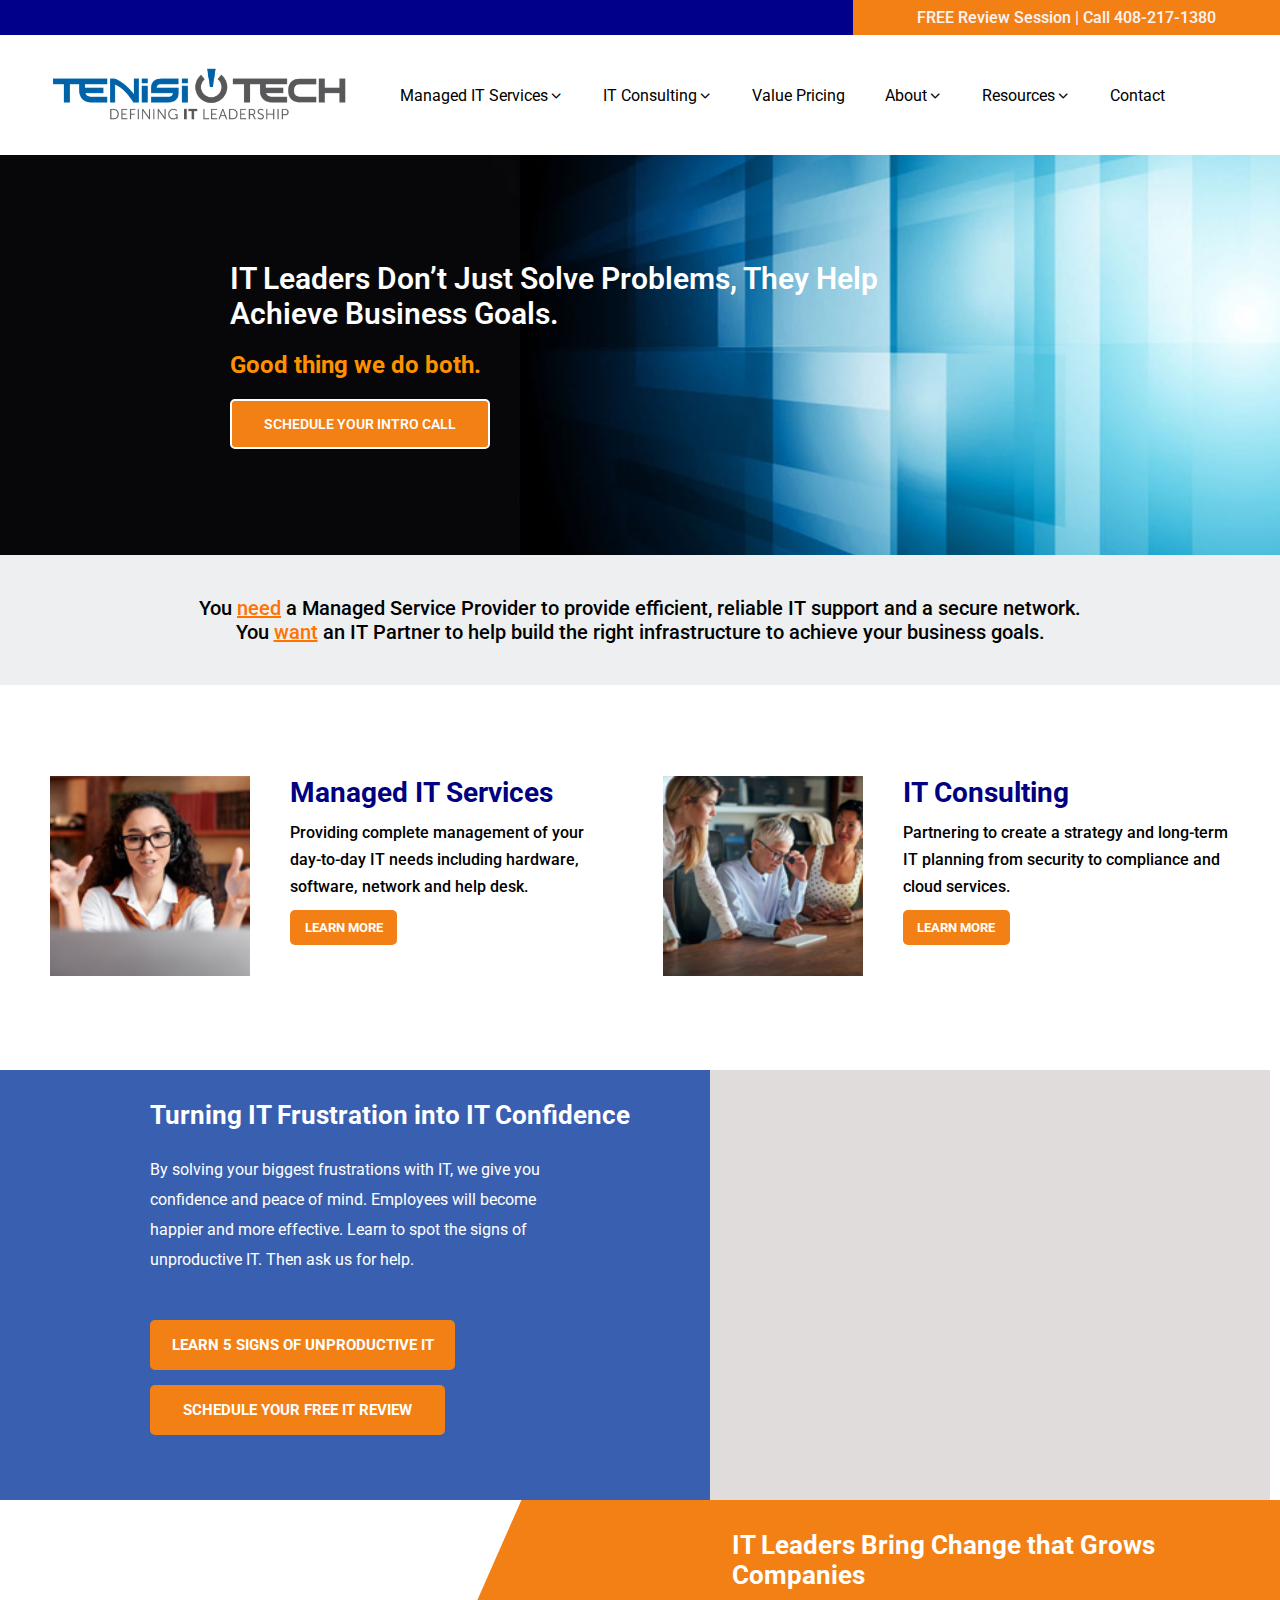
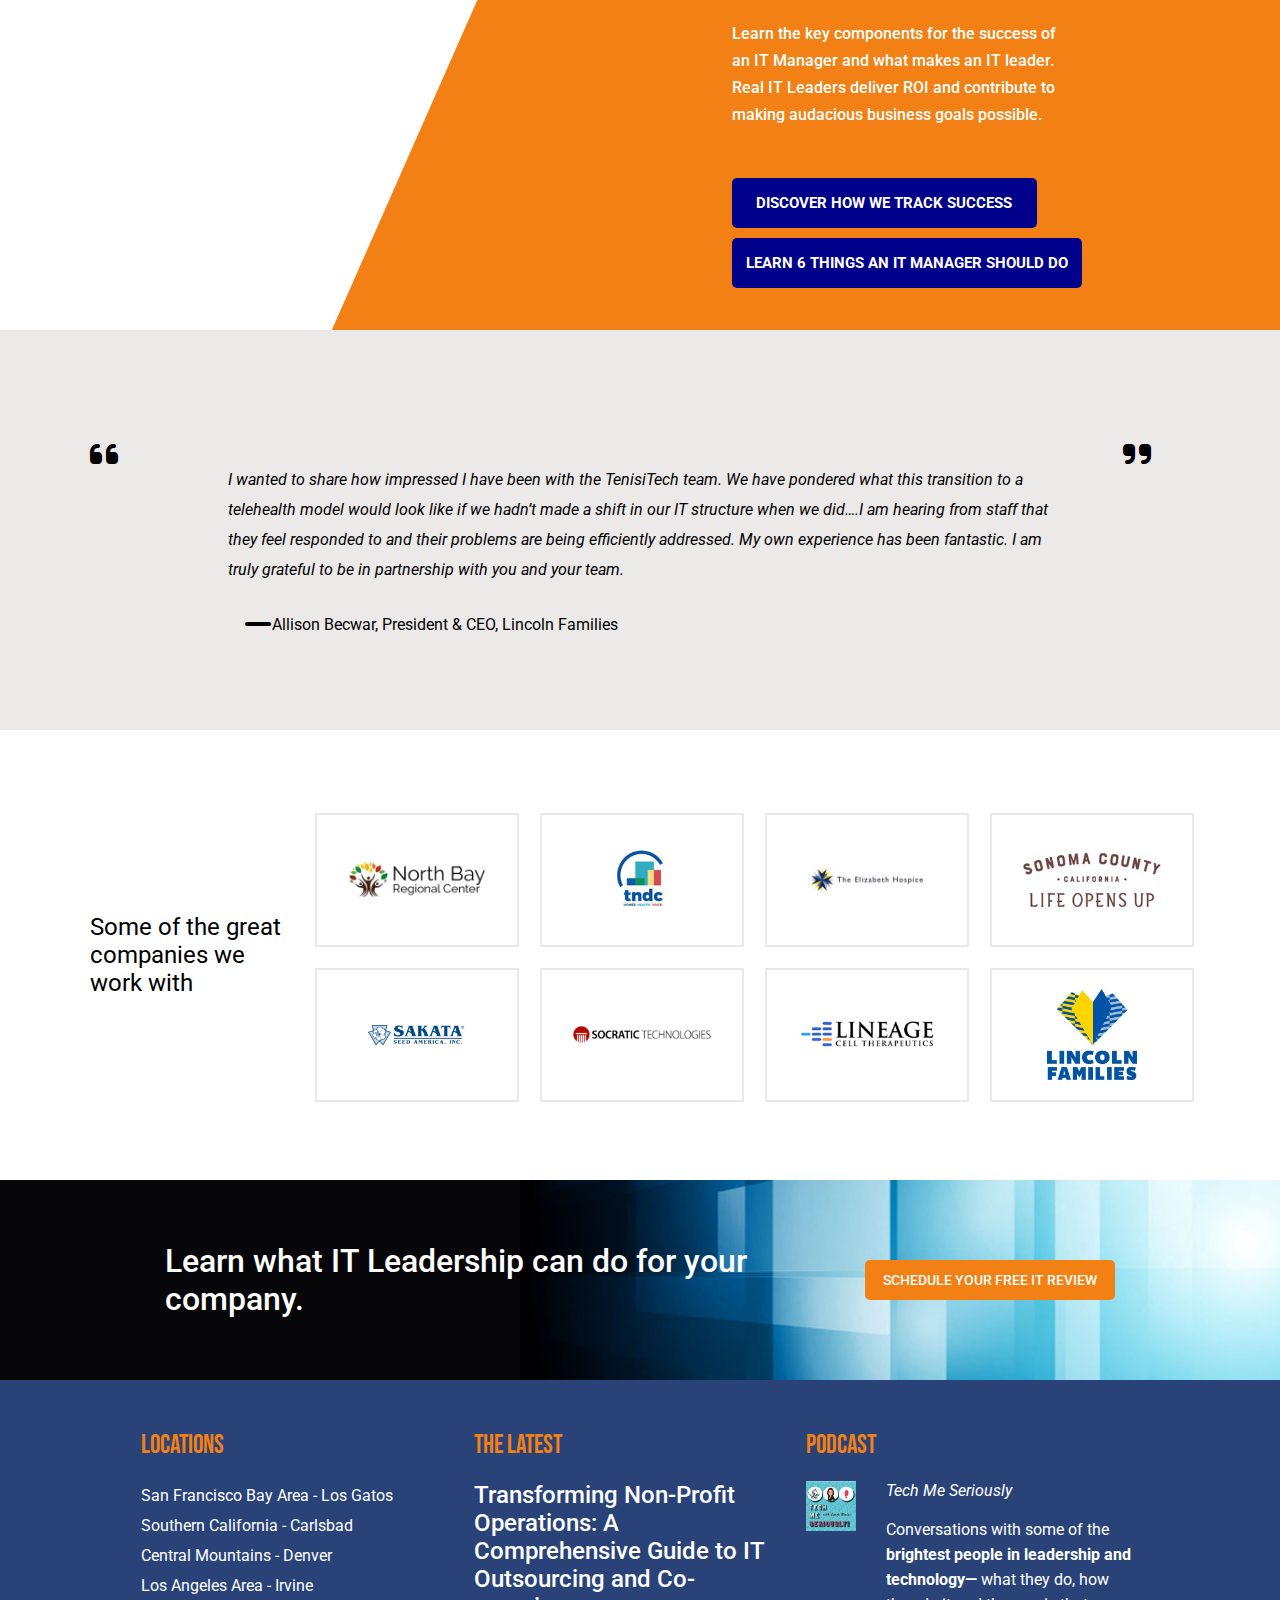
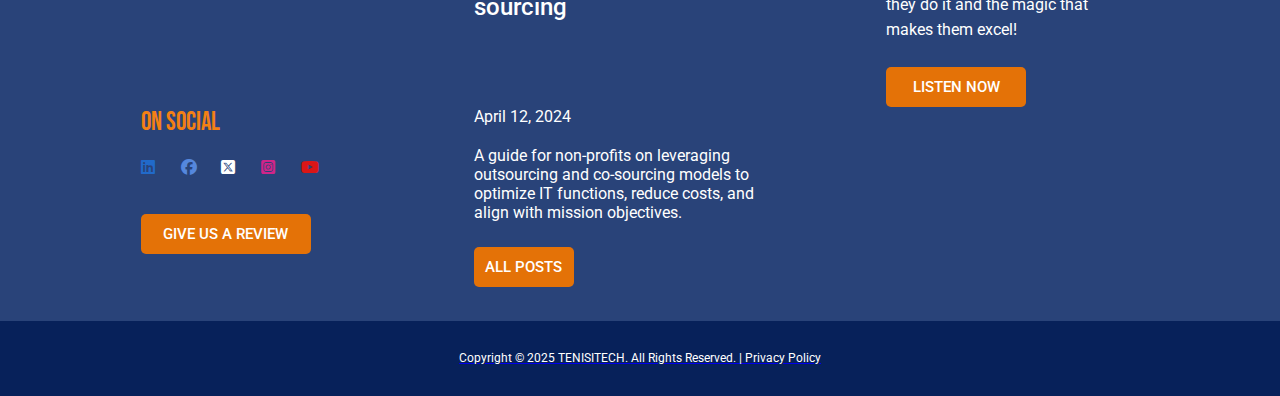
==== index.html @ efc1116e "Add files via upload" ====
<!DOCTYPE html>
<html lang="en" dir="ltr">
    <head>
        <meta charset="UTF-8">
        <meta name="viewport" content="width=device-width, initial-scale=1.0, minimum-scale=1.0, maximum-scale=1.0">
        <title>Trusted Managed Service Provider for Reliable IT Support | Tenisi Tech</title>
        <link rel="icon" type="image/x-icon" href="./Image/Logo/cropped-icon-bullet-32x32.png" sizes="32x32" />
        <link rel="stylesheet" href="./styles.css" />
        <!-- Font Family: Roboto -->
        <link rel="preconnect" href="https://fonts.googleapis.com">
        <link rel="preconnect" href="https://fonts.gstatic.com" crossorigin>
        <link href="https://fonts.googleapis.com/css2?family=Roboto:ital,wght@0,100;0,300;0,400;0,500;0,700;0,900;1,100;1,300;1,400;1,500;1,700;1,900&display=swap" rel="stylesheet">
        <!-- Font Family: Bebas Neue-->
        <link rel="preconnect" href="https://fonts.googleapis.com">
        <link rel="preconnect" href="https://fonts.gstatic.com" crossorigin>
        <link href="https://fonts.googleapis.com/css2?family=Bebas+Neue&family=Roboto:ital,wght@0,100;0,300;0,400;0,500;0,700;0,900;1,100;1,300;1,400;1,500;1,700;1,900&display=swap" rel="stylesheet">
        <!-- Dropdown icon in the Menu Bar using Google Icons-->
        <link rel="stylesheet" href="https://fonts.googleapis.com/css2?family=Material+Symbols+Outlined:opsz,wght,FILL,GRAD@24,400,0,0&icon_names=keyboard_arrow_down" /> 
        <!-- Font Awesome CDN-->
        <link rel="stylesheet" href="https://cdnjs.cloudflare.com/ajax/libs/font-awesome/6.7.2/css/all.min.css" />
    </head>
    <body>
        <!-- Section: Top Header -->
        <section id="top-header">
            <div class="grid-top-header">
                <div class="top-header-grid-1"></div>
                <div class="top-header-grid-2"><p><span class="turns-black top-header-part-1">FREE Review Session</span> <!-- Turns invisible for screen size between 599px and 300px--> <span class="turns-invisible">|</span>   <span class="turns-black top-header-part-2">Call 408-217-1380</span></p></div>
            </div>
        </section>
        <!-- Section: Header -->
        <section id="header">
            <div class="navigation">
                <div class="logo"><a href="index.html"><img class="menubar-img" src="./Image/Logo/tenisi-tech-logo-1024x206.png" alt="Logo"></a> </div>
                <div class="menu-invisible-logo-mbl">
                    <div class="menu-icon-placement">
                        <div><a href="./menubar(mobile).html"><i class="fa-solid fa-bars menu-icon"></i></a></div> 
                    </div>
                </div>
                <nav>
                    <ul class="menu-tab">
                        <li class="item-1 items"><a href="#">Managed IT Services <div class="chevron-down-icon"><i class="fa-solid fa-chevron-down fa-2xs"></i></div> </a>
                            <ul class="dropdown-1">
                                <li class="DropDown-1-SubMenu-1" id="submenu-I"><a href="#">Services South Bay</a></li>
                                <li class="DropDown-1-SubMenu-2" id="submenu-I"><a href="#">IT For Non- Profits</a></li>
                            </ul>
                        </li>
                        <li class="item-2 items"><a href="#">IT Consulting <div class="chevron-down-icon"><i class="fa-solid fa-chevron-down fa-2xs"></i></div></a>
                            <ul class="dropdown-2">
                                <li class="DropDown-2-SubMenu-1" id="submenu-II"><a href="#">CIO Advisory Services</a></li>
                                <li class="DropDown-2-SubMenu-2" id="submenu-II"><a href="#">Cloud Services</a></li>
                                <li class="DropDown-2-SubMenu-3" id="submenu-II"><a href="#">IT Compliance</a></li>
                                <li class="DropDown-2-SubMenu-4" id="submenu-II"><a href="#">Information Security</a></li>
                                <li class="DropDown-2-SubMenu-5" id="submenu-II"><a href="#">IT Disaster Recovery</a></li>
                            </ul>                            
                        </li>
                        <li class="item-3 items"><a href="#">Value Pricing</a></li>
                        <li class="item-4 items"><a href="#">About <div class="chevron-down-icon"><i class="fa-solid fa-chevron-down fa-2xs"></i></div></a>
                            <ul class="dropdown-3">
                                <li class="DropDown-3-SubMenu-1" id="submenu-III"><a href="#">Meet The Team</a></li>
                                <li class="DropDown-3-SubMenu-2" id="submenu-III"><a href="#">Careers</a></li>
                                <li class="DropDown-3-SubMenu-3" id="submenu-III"><a href="#">Awards</a></li>
                                <li class="DropDown-3-SubMenu-4" id="submenu-III"><a href="#">Reviews</a></li>
                                <li class="DropDown-3-SubMenu-5" id="submenu-III"><a href="#">Testimonials</a></li>
                                <li class="DropDown-3-SubMenu-6" id="submenu-III"><a href="#">Client Comments</a></li>
                            </ul>                        
                        </li>
                        <li class="item-5 items"><a href="#">Resources <div class="chevron-down-icon"><i class="fa-solid fa-chevron-down fa-2xs"></i></div></a>
                            <ul class="dropdown-4">
                                <li class="DropDown-4-SubMenu-1" id="submenu-IV"><a href="#">Blog</a></li>
                                <li class="DropDown-4-SubMenu-2" id="submenu-IV"><a href="#">Newsletter</a></li>
                                <li class="DropDown-4-SubMenu-3" id="submenu-IV"><a href="#">Podcast</a></li>
                                <li class="DropDown-4-SubMenu-4" id="submenu-IV"><a href="#">Podcasts Transcripts</a></li>
                                <li class="DropDown-4-SubMenu-5" id="submenu-IV"><a href="#">Downloads</a></li>
                                <li class="DropDown-4-SubMenu-6" id="submenu-IV"><a href="#">Case Study</a></li>
                                <li class="DropDown-4-SubMenu-7" id="submenu-IV"><a href="#">Secure IT Services</a></li>
                                <li class="DropDown-4-SubMenu-8" id="submenu-IV"><a href="#">Outsourced IT</a></li>
                                <li class="DropDown-4-SubMenu-9" id="submenu-IV"><a href="#">CIO Advisory Unveiled</a></li>
                            </ul>                        
                        </li>
                        <li class="item-6 items"><a href="#">Contact</a></li>
                    </ul>
                </nav>
            </div>
        </section>
        <!-- Section: Hero -->    
        <section id="hero">
            <div class="hero-img">
                <div class="hero-content">
                    <div class="hero-heading">
                        <h1>
                            IT Leaders don’t just solve problems, they help<br class="invisible-break-for-mbl"> 
                            achieve business goals.
                        </h1>
                    </div>
                    <div><h2 class="hero-sub-heading">Good thing we do both.</h2></div>
                    <div><button class="hero-btn">schedule your intro call</button></div>
                </div>
            </div>
        </section>
        <!-- Section: Value Proposition Section -->
        <section id="value-proposition-section">
            <div class="value-proposition-box">
                <div class="value-proposition-box-1">You <a href="#">need</a> a Managed Service Provider to provide efficient, reliable IT support and a secure network.</div>
                <div class="value-proposition-box-2">You <a href="#">want</a> an IT Partner to help build the right infrastructure to achieve your business goals.</div>
            </div>
        </section>
        <!-- Section: Service Overview Section -->
        <section id="Service-Overview-Section">
        <div class="service-overview-container">
            <div class="first-card Service-Overview-Card">
                <div class="service-overview-img">
                    <img src="./Image/Service Overview Section/managed-it-thumb.jpg" alt="Managing IT services">
                </div>
                <div class="service-overview-text">
                    <h3 class="service-overview-header">Managed IT Services</h3>
                    <p class="service-overview-para">Providing complete management of your day-to-day IT needs including hardware, software, network and help desk.</p>
                    <button class="service-overview-btn">Learn More</button>
                </div>
                
            </div>
            <div class="second-card Service-Overview-Card">
                <div class="service-overview-img">
                    <img src="./Image/Service Overview Section/it-consulting-thumb.jpg" alt="IT Consulting">
                </div>
                <div class="service-overview-text">
                    <h3 class="service-overview-header">IT Consulting</h3>
                    <p class="service-overview-para">Partnering to create a strategy and long-term IT planning from security to compliance and cloud services.</p>
                    <button class="service-overview-btn">Learn More</button>
                </div>
            </div>
        </div>
        </section>
        <!-- Section: Value Driven Message Section -->
        <section id="Value-Driven-Message-Section">
        <div class="value-driven-msg-container">
            <div class="blue">
                <div class="blue-box-content">                    
                    <h2 class="value-message-header">Turning IT Frustration into IT Confidence</h2>
                </div>
                <div class="blue-box-content">
                    <p class="value-message-para">
                        By solving your biggest frustrations with IT, we give you confidence and peace of mind. Employees will become happier and more effective. Learn to spot the signs of unproductive IT. Then ask us for help.
                    </p>
                </div>
                <div class="blue-box-content">
                    <button class="value-msg-btn msg-btn-1">LEARN 5 SIGNS OF UNPRODUCTIVE IT</button>
                </div>
                <div class="blue-box-content">
                    <button class="value-msg-btn msg-btn-2">SCHEDULE YOUR FREE IT REVIEW</button>
                </div>
            </div>
            <div class="grey">
                <div class="youtube-vdo-container"><iframe class="youtube-video-1" width="560" height="315" src="https://www.youtube.com/embed/XCgOewuZV1M?si=5WgxoSvfD-EUW6MW" title="YouTube video player" frameborder="0" allow="accelerometer; autoplay; clipboard-write; encrypted-media; gyroscope; picture-in-picture; web-share" referrerpolicy="strict-origin-when-cross-origin" allowfullscreen></iframe></div>
            </div>
            <div class="white"></div>
        </div>
        </section>
        <!-- Section: Media & Text Section -->
        <section id="media-and-text-section">
        <div class="vimeo-video">
            <iframe class="vimeo" src="https://player.vimeo.com/video/542345872?badge=0&amp;autopause=0&amp;player_id=0&amp;app_id=58479" frameborder="0" 
                allow="autoplay; fullscreen; picture-in-picture; clipboard-write" title="What to Expect from an IT Director">
            </iframe>
        </div>
        <div class="media-text-container">
            <div class="media-text-white-box"></div>
            <div class="media-text-orange-box">
                <div class="text-box-container">
                    <div>
                        <h2 class="text-box-header">IT Leaders Bring Change that Grows Companies</h2>
                    </div>
                    <div>
                        <p class="text-box-para">
                            Learn the key components for the success of an IT Manager and what makes an IT leader. Real IT Leaders deliver ROI and contribute to making audacious business goals possible.
                        </p>
                    </div>
                    <div>
                        <button class="text-box-btn-1">DISCOVER HOW WE TRACK SUCCESS</button>
                    </div>
                    <div>
                        <button class="text-box-btn-2">LEARN 6 THINGS AN IT MANAGER SHOULD DO</button>
                    </div>
                </div>
            </div>
        </div>
        </section>
        <!-- Section: Testimonial Section -->
        <section id="testimonial">
        <div class="testimonial-container">
            <div class="quote-sign-1"><i class="fa-sharp fa-solid fa-quote-left fa-2xl"></i></div>
            <div class="mid-part">
                <div class="quote">
                    <i>I wanted to share how impressed I have been with the TenisiTech team. We have pondered what this transition to a telehealth model would look like if we hadn’t made a shift in our IT structure when we did….I am hearing from staff that they feel responded to and their problems are being efficiently addressed. My own experience has been fantastic. I am truly grateful to be in partnership with you and your team.</i>
                </div>
                <div class="said-by"> 
                    <i class="fas fa-minus fa-2xl"></i>Allison Becwar, President & CEO, Lincoln Families
                </div>
            </div>
            <div class="quote-sign-2"><i class="fa-sharp fa-solid fa-quote-right fa-2xl"></i></div>
        </div>
        </section>
        <!-- Section: Client Logo's Section-->
        <section id="client-logo-section">
            <div class="client-logo-grid">
                <div class="client-logo-txt">Some of the great companies we work with</div>
                <div class="client-logo-1 client-logo-img"><img src="./Image/client logo images/1.png" alt="North Bay Regional Center"></div>
                <div class="client-logo-2 client-logo-img"><img src="./Image/client logo images/2.jpg" alt="TNDC"></div>
                <div class="client-logo-3 client-logo-img"><img src="./Image/client logo images/3.jpg" alt="The Elizabeth Hospice"></div>
                <div class="client-logo-4 client-logo-img"><img src="./Image/client logo images/4.jpg" alt="Sonoma County"></div>
                <div class="client-logo-5 client-logo-img"><img src="./Image/client logo images/5.png" alt="Sakata"></div>
                <div class="client-logo-6 client-logo-img"><img src="./Image/client logo images/6.jpg" alt="Socratic Technologies"></div>
                <div class="client-logo-7 client-logo-img"><img src="./Image/client logo images/7.jpg" alt="Lineage Cell Therepautics"></div>
                <div class="client-logo-8 client-logo-img"><img src="./Image/client logo images/8.jpg" alt="Lincoln Families"></div>
            </div>
        </section>
        <!-- Section: Call To Action Section -->
        <section class="cta-section">
            <div class="cta-box">
                <div class="cta-text">Learn what IT Leadership can do for your company.</div>
                <div class="cta-btn"><button>SCHEDULE YOUR FREE IT REVIEW</button></div>
            </div>
        </section>
        <!-- Section: Footer Widget Section-->
        <section id="footer-widget-section">
            <div class="footer-widget-section">
                <div class="card-1">
                    <h4 class="footer-widget-heading-1">Locations</h4>
                    <div class="text-hyperlink">
                        <a href="#" class="hyperlink-1">San Francisco Bay Area - Los Gatos</a>
                        <a href="#" class="hyperlink-2">Southern California - Carlsbad</a>
                        <a href="#" class="hyperlink-3">Central Mountains - Denver</a>
                        <a href="#" class="hyperlink-4">Los Angeles Area - Irvine</a>
                    </div>
                </div>
                <div class="card-2">
                    <h4 class="footer-widget-heading-2">The Latest</h4>
                    <a href="#" class="card-2-text">Transforming Non-Profit Operations: A Comprehensive Guide to IT Outsourcing and Co-sourcing</a>
                </div>
                <div class="card-3">
                    <h4 class="footer-widget-heading-3">Podcast</h4>
                    <div class="img-text-btn">
                        <div class="insider-img"><img src="./Image/Footer/podcast footer image.jpg" alt="" height="50px" width="50px"></div>
                        <div class="insider-txt-btn">
                            <div class="card-3-italic"><i>Tech Me Seriously</i></div>
                            <p class="card-3-para">Conversations with some of the <b>brightest people in leadership and technology—</b> what they do, how they do it and the magic that makes them excel!</p>
                            <button class="card-btn-3" style="width: 140px">LISTEN NOW</button>
                        </div>
                    </div>
                </div>
                <div class="card-4">
                    <h4 class="footer-widget-heading-4">ON SOCIAL</h4>
                    <div class="sm-icon">
                        <div class="linkedin"><a href="#"><i class="fa-brands fa-linkedin icon" style="color: #216aca;"></i></a></div>
                        <div class="fb"><a href="#"><i class="fa-brands fa-facebook icon" style="color: #5587dd;"></i></a></div>
                        <div class="twitter"><a href="#"><i class="fa-brands fa-square-x-twitter icon"></i></a></div>
                        <div class="insta"><a href="#"><i class="fa-brands fa-square-instagram icon" style="color: #d02589;"></i></a></div>
                        <div class="youtube"><a href="#"><i class="fa-brands fa-youtube icon" style="color: #da1616;"></i></div>
                    </div>
                    <button class="card-btn-4" style="width:170px">GIVE US A REVIEW</button>
                </div>
                <div class="card-5">
                    <p class="date">April 12, 2024</p>
                    <p>A guide for non-profits on leveraging outsourcing and co-sourcing models to optimize IT functions, reduce costs, and align with mission objectives.</p>
                    <button class="card-btn-5" style="width:100px">ALL POSTS</button>
                </div>
            </div>
        </section>
        <!-- Section: Footer -->
        <section id="footer">
            <div class="footer">
                <div class="footer-text">Copyright © 2025 TENISITECH. All Rights Reserved. | Privacy Policy</div>
            </div>
        </section>
    </body>
</html>
---- styles.css ----
/* Applied on Whole Web Page */

* {
    margin:0px;
    padding:0px;
    font-family: "Roboto", sans-serif;
}

.chevron-down-icon{
    display: flex;
    justify-content: center;
    align-items: center;
    width: 15px;
}

i{
    font-style: italic;
}

/* section : Header-Banner */

.grid-top-header{
    display: grid;
    grid-template-columns: 3fr 1.5fr;
    grid-template-rows: 35px;
    font-weight: 550;
}

.top-header-grid-1{
    background-color: darkblue;
}

.top-header-grid-2{
    background-color: rgb(243, 128, 20);
    display: flex;
    align-items: center;
    justify-content: center;
}

.top-header-grid-2 > p{
    color: rgb(250, 242, 242);
}

.turns-black:hover{
    color: black;
    cursor: pointer;
}

/* Section: Menu-bar */

#header{
    background-color: white;
}

.navigation{
    display: flex;
    height: 80px;
    gap: 50px;
    align-items: center;
    padding: 20px 0px;
    padding-right: 20px;
}

.logo{
    flex-basis: 640px;
}

.menubar-img{
    height: 70px;
    width: 400px;
    padding: 0px 90px;
    padding-left: 150px;
}

.nav{
    margin-left: 20px;
}

.menu-invisible-logo-mbl{
    display: none;
}

.menu-tab{
    display: flex;
    flex-basis: 1200px;
    gap: 40px;
}

.items{
    list-style: none;
    margin: 0;
    padding: 0;
    font-weight: 401;
    font-size: 16px;
}

.items > a{
    text-decoration: none;
    color: #000;
    font-family: "Roboto", sans-serif;
}

.dropdown-1{
    display: none;
    border: 2px;
    box-shadow: 0px 0px 4px 1px rgb(214, 210, 210);
    /* margin-top: 25px; */
    padding-bottom: 40px;
}

.DropDown-1-SubMenu-1{
    padding-top: 0px;
    padding-bottom: 20px;
    margin-top: 0px;
}

#submenu-I > a{
    list-style-type: none;
    text-decoration: none;
    color: black;
}

#submenu-I:hover > a{
    color: rgb(243, 128, 20);
}

.dropdown-1 > li{
    color: #000;
    font-weight: 500;
    font-size: 18px;
}

.item-1:hover .dropdown-1{
    display: block;
    list-style: none;
    padding-left: 20px;
    position: absolute;
    z-index: 1;
    padding: 20px;
    width: 220px;
    height: 50px;
    background-color: white;
}

.dropdown-1:hover{
    display: block;
}

.items a{
    display: flex;
}

.items a:hover{
    color: rgb(243, 128, 20);

}

.dropdown-2{
    display: none;
    border: 2px;
    box-shadow: 0px 0px 4px 1px rgb(214, 210, 210);
    padding-bottom: 40px;
}

#submenu-II{
    padding-top: 0px;
    padding-bottom: 20px;
    margin-top: 0px;
}

.item-2:hover .dropdown-2{
    display: block;
    list-style: none;
    padding-left: 20px;
    position: absolute;
    z-index: 1;
    padding: 20px;
    width: 220px;
    height: 180px;
    background-color: white;
    /* margin-top: 2px; */
}

#submenu-II > a{
    list-style-type: none;
    text-decoration: none;
    color: black;
}

.dropdown-2 > li{
    color: #000;
    font-weight: 500;
    font-size: 18px;
}

#header .items li > a:hover{
    color: rgb(243, 128, 20);
}

.dropdown-3{
    display: none;
    list-style-type: none;
    border: 2px;
    padding: 20px;
    /* margin-top: 2px; */
    box-shadow: 0px 0px 4px 1px rgb(207, 203, 203);
}

.dropdown-3 a{
    text-decoration: none;
    color: #000;
}

.item-4:hover .dropdown-3{
    display: block;
    background-color: white;
    height: 219px;
    width: 220px;
    font-size: 16px;
    position: absolute;
    z-index: 1;
}

#submenu-III{
    padding-top: 0px;
    padding-bottom: 20px;
    margin-top: 0px;
}

.dropdown-3 > li{
    color: #000;
    font-weight: 500;
    font-size: 18px;
}

.dropdown-4{
    display: none;
    list-style-type: none;
    padding: 20px;
    /* margin-top: 2px; */
    border: 2px;
    box-shadow: 0px 0px 4px 1px rgb(207, 203, 203);
}

.dropdown-4 a{
    color: #000;
    text-decoration: none;
}

.item-5:hover .dropdown-4{
    display: block;
    background-color: white;
    height: 340px;
    width: 220px;
    font-size: 16px;
    position: absolute;
    z-index: 1;
    color: #000;
}

#submenu-IV{
    padding-top: 0px;
    padding-bottom: 20px;
    margin-top: 0px;
}

.dropdown-4 > li{
    color: #000;
    font-weight: 500;
    font-size: 18px;
}

/* Section: Hero */

.hero-img{
    background-image: url(./Image/hero-img);
    background-size: cover;
    background-repeat: no-repeat;
    background-position: center;
    width: 100%;
    height: 400px;
}


.hero-content{
    color: white;
    font-family: "Roboto", sans-serif;
    display: flex;
    flex-direction: column;
    justify-content: center;
    gap: 20px;
    padding-left: 18%;
    height: 400px;
    min-height: min-content;
}

h1{
    font-size: 30px;
    font-weight: 600;
    text-transform: capitalize;
}

h2{
    color: rgb(255, 145, 0);
    font-size: 24px;
    font-weight: bold;
}

.hero-btn{
    border: 2px white solid;
    background-color: rgb(243, 128, 20);
    border-radius: 5px;
    height: 50px;
    width: 260px;
    color: white;
    text-transform: uppercase;
    font-size: 14px;
    font-weight: 600;
    cursor: pointer;
}

.hero-btn:hover{
    background-color: white;
    color: #000;
    cursor: pointer;
}

/* Section: Value Proposition Section  */

#value-proposition-section{
    background-color: rgb(237, 239, 241);
    width: 100%;
    color: #000;
    font-size: 20px;
    font-weight: 500;
    font-family: "Roboto", sans-serif;
}

.value-proposition-box{
    display: flex;
    flex-direction: column;
    align-items: center;
    justify-content: center;
    height: 130px;
}

#value-proposition-section  div > a{
    color: rgb(255, 115, 0);
}

/* Section: Service Overview Section */

#Service-Overview-Section{
    padding-left: 200px;
    padding-right: 200px;
}

.service-overview-container{
    display: flex;
    gap: 45px;
    height: 385px;
    width: 100%;
    justify-content: center;
    align-items: center;
}

.Service-Overview-Card{
    display: flex;
    gap: 40px;
}

.first-card, .second-card{
    width: 45%;
}

.service-overview-container img{
    height: 200px;
    width: 200px;
}

.service-overview-header{
    color: navy;
    font-size: 28px;
    padding-bottom: 10px;
}

.service-overview-para{
    color: #000;
    font-size: 16px;
    font-weight: 500;
    line-height: 27px;
}

.service-overview-btn{
    color: white;
    background-color: rgb(243, 128, 20);
    border-radius: 5px;
    border-style: none;
    height: 35px;
    width: 107px;
    font-size: 13px;
    text-transform: uppercase;
    font-weight: bolder;
    margin-top: 10px;
}

.service-overview-btn:hover{
    background-color: #000;
    cursor: pointer;
}

/* Section: Value Driven Message Section */

.value-driven-msg-container{
    display: grid;
    grid-template: 430px / minmax(400px, 800px) 4fr 1fr;
}

.blue{
    background-color: rgb(57, 95, 177);
    color: white;
    display: flex;
    flex-direction: column;
    gap: 15px;
    padding: 30px 40px 30px 280px;
}

.blue  h2{
    color: white!important;
    font-size: 26px;
    margin-bottom: 10px;
}

.value-msg-btn{
    width: 305px;
    height: 50px;
    border-radius: 5px;
    background-color: rgb(243, 128, 20);
    border-style: none;
    color: white;
    font-weight: bolder;
    font-size: 15px;
}

.msg-btn-2{
    width: 295px;
}

.value-msg-btn:hover{
    background-color: black !important;
    cursor: pointer;
}

.value-message-para{
    line-height: 30px;
    margin-bottom: 30px;
    margin-right: 100px;
}

.grey{
    display: flex;
    justify-content: center;
    align-items: center;
    background-color: rgb(224, 220, 220);
}

.white{
    background-color: white;
    min-width: 10px;
}

/* Section: Media & Text Section */

#media-and-text-section{
    margin-top: -504px;
    padding: 0;
    margin-bottom: 0px;
    padding-bottom: 0px;
}

.vimeo-video{
    display: inline-block;
    position: relative;
    top: 450px;
    left: 265px;
    z-index: 1;
}

.vimeo{
    height: 500px;
    width: 500px;
}

.media-text-container{
    display: grid;
    grid-template: 430px / 3.5fr 10fr;
}

.media-text-orange-box{
    background-color: rgb(243, 128, 20);
    clip-path: polygon(20% 0%, 100% 0%, 100% 100%, 0% 100%);
}

.text-box-container{
    display: flex;
    flex-direction: column;
    gap: 10px;
    padding: 30px 110px 0px 400px;
}

.text-box-header{
    color: white;
    font-size: 26px;
    margin-bottom: 20px;
}

.text-box-para{
    color: white;
    margin-bottom: 10px;
    font-size: 16px;
    font-weight: 500;
    line-height: 27px;
    margin-right: 180px;
    margin-bottom: 80px;
}

.text-box-btn-1, .text-box-btn-2{
    background-color: darkblue;
    color: white;
    width: 305px;
    height: 50px;
    border-radius: 5px;
    border-style: none;
    font-weight: bolder;
    font-size: 15px;
    cursor: pointer;
}

.text-box-btn-2{
    width: 350px;
}

.text-box-btn-1:hover, .text-box-btn-2:hover{
    background-color: #000;
    cursor: pointer;
}

/* Section: Testimonial Section */

#testimonial{
    background-color: rgba(224, 220, 220, 0.616);
    height: 400px;
    width: 100%;
    display: flex;
    justify-content: center;
}

.testimonial-container{
    display: grid;
    grid-template: 400px / 1fr 6fr 1fr;
    width: 1100px;
    padding-top: 85px;
}

.mid-part{
    display: flex;
    flex-direction: column;
    height: 50vh;
    width: 100%;
    gap: 30px;
    align-items: center;
}

.quote{
    padding-top: 20px;
    line-height: 30px;
}

.said-by{
    padding-left: 2%;
    /* display: flex;
    justify-content: center; */
    align-self: flex-start;
}

.quote-sign-2{
    padding-left: 70px;
}

/* Section: Client Logo Section */

#client-logo-section{
    display: flex;
    justify-content: center;
    height: 450px;
    align-items: center;
}

.client-logo-grid{
    display: grid;
    grid-template: repeat(2,130px) / repeat(5,200px);
    gap: 25px;
}

#client-logo-section img{
    height: 70%;
    width: 70%;
    object-fit:contain;
    
}

.client-logo-img{
    border: 2px solid rgb(236, 232, 232);
    height: 130px;
    width: 200px;
    text-align: center;
    display: flex;
    align-items: center;
    justify-content: center;
}

.client-logo-txt{
    grid-row: span 2;
    align-self: center;
    font-weight: 400;
    font-size: 24px;
}

/* Section: Call To Action Section */

.cta-box{
    background-image: url(./Image/hero-img);
    height: 200px;
    background-size: cover;
    background-repeat: no-repeat;
    background-position: center;
    display: flex;
    justify-content: center;
    align-items: center;
    gap: 100px;
}

.cta-text{
    font-weight: 500;
    font-size: 32px;
    color: white;
    width: 600px;
}

.cta-btn button{
    background-color: rgb(243, 128, 20);
    color: white;
    height: 40px;
    width: 250px;
    border-style: none;
    border-radius: 5px;
    font-size: 14px;
    font-weight: 500;
    cursor: pointer;
}

.cta-btn button:hover{
    background-color: #000;
    cursor: pointer;
}

/* Section: Footer Widget Section */

#footer-widget-section{
    background-color: rgb(41, 67, 121);
    height: min-content;
    min-height: min-content;
    width: 100%;
    color: white;
    padding-bottom: 20px !important;
}

.footer-widget-section{
    display: grid;
    grid-template: 1fr 0.7fr / 1.5fr 1.5fr 1.5fr;
    gap: 0px;
    padding: 50px 11% 0px 11%;
}

.footer-widget-section a{
    color: white;
    text-decoration: none;
}

.footer-widget-section h4{
    color: rgb(243, 128, 20);
    font-size: 26px;
    text-transform: uppercase;
    font-family: "Bebas Neue", serif;
    font-weight: 100;
    padding-bottom: 20px;
}

.text-hyperlink{
    display: flex;
    flex-direction: column;
    line-height: 30px;
}

.text-hyperlink > a:hover{
    color: rgb(243, 128, 20);
}

.card-2-text{
    font-size: 24px;
    text-decoration: none;
    list-style-type: none;
    font-weight: 500;
}

.img-text-btn{
    display: flex;
    gap: 30px;
}

.card-2-text:hover{
    color: rgb(243, 128, 20);
}

.card-2, .card-5{
    padding-right: 40px;
}

.sm-icon{
    display: flex;
    gap: 10px;
}

.icon{
    border-radius: 50%;
    height: 30px;
    width: 30px;
}

.date{
    padding-bottom: 20px;
}

.card-btn-3, .card-btn-4, .card-btn-5{
    height: 40px;
    color: white;
    background-color: rgb(228, 114, 7);
    border-radius: 5px;
    margin-top: 25px;
    font-size: 15px;
    font-weight: 500;
    border-style: none;
    cursor: pointer;
}

.card-btn-3:hover, .card-btn-4:hover, .card-btn-5:hover{
    background-color: #000;
    cursor: pointer;
}

.card-3-italic{
    padding-bottom: 17px;
}

.card-3-para{
    line-height: 25px;

}

/* Section: Footer */

.footer{
    display: flex;
    justify-content: center;
    height: 75px;
    align-items: center;
    font-size: 12px;
    background-color:rgb(7, 33, 90);
    color: white;
}

.footer-text{
    text-decoration: none;
    outline: none !important;
}


/* Responsiveness Coding */


/* Section: Top Header */

@media (max-width: 1199px) and (min-width: 700px){
    .grid-top-header{
        display: grid;
        grid-template-columns: 3fr 2.5fr;
    }
}

@media (max-width: 699px) and (min-width: 600px){
    .grid-top-header{
        display: grid;
        grid-template-columns: 2fr 2.5fr;
    }

    .grid-top-header p{
        font-weight: 400;
        font-size: 13px;
    }
}

@media (max-width:599px) and (min-width: 100px){
    .turns-invisible{
        display: none;
    }

    .grid-top-header{
        display: grid;
        grid-template-columns: 2fr 1.5fr;
        grid-template-rows: 55px;
    }

    .grid-top-header p{
        font-weight: 400;
        font-size: 12px;
    }

    .top-header-grid-2{
        display: flex;
        flex-direction: column;
        gap: 10px;
        justify-content: center;
        align-items: center; 
    }

    .top-header-part-2{
        display: block;
        padding-top: 10px;
    }
}

/* Section: Menubar */

@media (min-width: 1520px){
    .menubar-img{
        height: 65;
    }
}

@media (max-width: 1519px) and (min-width: 1470px){
    .menu-tab{
        font-size: 12px;
    }

    .navigation{
        gap: 0px;
    }

    .menubar-img{
        height: 65;
    }
}

@media (max-width: 1480px) and (min-width: 1330px){
    .logo{
        flex-basis: 350px;
    }
    .menubar-img{
        height: 70px;
        width: 350px;
        padding: 0px 50px;
        padding-left: 50px;
    }
}

@media (max-width: 1340px) and (min-width: 1230px){
    .logo{
        flex-basis: 300px;
    }
    .menubar-img{
        height: 60px;
        width: 300px;
        padding: 0px 50px;
        padding-left: 50px;
    }

    .navigation{
        gap: 0px;
    }
}

@media (max-width: 1240px) and (min-width: 1120px){
    .logo{
        flex-basis: 250px;
    }
    .menubar-img{
        height: 50px;
        width: 250px;
        padding: 0px 20px;
        padding-left: 20px;
    }

    .navigation{
        gap: 0px;
        height: 70px;
    }

    .items > a{
        font-size: 15px;
    }

    #submenu-I, #submenu-II, #submenu-III, #submenu-IV{
        font-size: 15px;
        font-weight: 500;
    }

    .item-1:hover .dropdown-1 {
        height: 40px;
    }

    .item-2:hover .dropdown-2 {
        height: 160px;
    }

    .item-4:hover .dropdown-3 {
        height: 195px;
    }

    .item-5:hover .dropdown-4 {
        height: 310px;
    }
}

@media (max-width: 1130px) and (min-width: 1070px){
    .logo{
        flex-basis: 200px;
    }
    .menubar-img{
        height: 40px;
        width: 200px;
        padding: 0px 20px;
        padding-left: 20px;
    }

    .navigation{
        gap: 0px;
        height: 50px;
    }

    .items > a{
        font-size: 14px;
    }

    #submenu-I, #submenu-II, #submenu-III, #submenu-IV{
        font-size: 14px;
        font-weight: 500;
    }

    .item-1:hover .dropdown-1 {
        height: 40px;
        width: 125px;
    }

    .item-2:hover .dropdown-2 {
        height: 160px;
        width: 150px;
    }

    .item-4:hover .dropdown-3 {
        height: 190px;
        width: 130px;
    }

    .item-5:hover .dropdown-4 {
        height: 320px;
        width: 160px;
    }
}

@media (max-width: 1080px) and (min-width: 965px){
    .logo{
        flex-basis: 200px;
    }
    .menubar-img{
        height: 40px;
        width: 200px;
        padding: 0px 15px;
        /* padding-left: 0px; */
    }

    .navigation{
        gap: 0px;
        height: 50px;
    }

    .items > a{
        font-size: 13px;
    }

    .material-symbols-outlined{
        height: 2px;
    }

    #submenu-I, #submenu-II, #submenu-III, #submenu-IV{
        font-size: 13px;
        font-weight: 500;
    }

    .item-1:hover .dropdown-1 {
        height: 40px;
        width: 125px;
    }

    .item-2:hover .dropdown-2 {
        height: 140px;
        width: 150px;
    }

    .item-4:hover .dropdown-3 {
        height: 175px;
        width: 130px;
    }

    .item-5:hover .dropdown-4 {
        height: 275px;
        width: 135px;
    }
}

@media (max-width: 964px) and (min-width: 845px){
    .navigation{
        display: flex;
        flex-direction: column;
        justify-content: center;
        gap: 15px;
        height: 125px;
        padding: 20px 0px;
        padding-right: 0px;
    }

    .logo{
        flex-basis: 100px;
    }

    .menubar-img{
        height: 70px;
        width: 400px;
        padding: 0px;
        padding-left: 0px;
    }
}

@media (max-width: 844px) and (min-width: 740px){
    .navigation{
        display: flex;
        flex-direction: column;
        justify-content: center;
        gap: 15px;
        height: 85px;
        padding: 20px 0px;
        padding-right: 0px;
    }

    .logo{
        flex-basis: 60px;
    }

    .menubar-img{
        height: 55px;
        width: 300px;
        padding: 0px;
        padding-left: 0px;
    }

    .items{
        font-size: 13px;
    }

    #submenu-I, #submenu-II, #submenu-III, #submenu-IV{
        font-size: 13px;
        font-weight: 500;
    }

    .item-1:hover .dropdown-1 {
        height: 40px;
        width: 125px;
    }

    .item-2:hover .dropdown-2 {
        height: 140px;
        width: 150px;
    }

    .item-4:hover .dropdown-3 {
        height: 175px;
        width: 130px;
    }

    .item-5:hover .dropdown-4 {
        height: 275px;
        width: 135px;
    }
}

@media (max-width: 739px) and (min-width: 700px){
    .navigation{
        display: flex;
        flex-direction: column;
        justify-content: center;
        gap: 10px;
        height: 75px;
        padding: 20px 0px;
        padding-right: 0px;
    }

    .logo{
        flex-basis: 50px;
    }

    .menubar-img{
        height: 40px;
        width: 250px;
        padding: 0px;
        padding-left: 0px;
    }

    .items{
        font-size: 12px;
    }

    #submenu-I, #submenu-II, #submenu-III, #submenu-IV{
        font-size: 12px;
        font-weight: 500;
    }

    .item-1:hover .dropdown-1 {
        height: 40px;
        width: 125px;
    }

    .item-2:hover .dropdown-2 {
        height: 140px;
        width: 150px;
    }

    .item-4:hover .dropdown-3 {
        height: 175px;
        width: 130px;
    }

    .item-5:hover .dropdown-4 {
        height: 275px;
        width: 135px;
    }

}

@media (max-width: 699px){
    .menu-tab{
        display: none;
    }

    .navigation{
        display: flex;
        flex-direction: row;
        justify-content: space-between;
        gap: 0px;
        height: 50%;
    }

    .menubar-img{
        padding-left: 20px;
        height: 3.5rem;
        width: 75%;
    }

    .menu-invisible-logo-mbl{
        background-color: darkblue;
        display: inline-block;
    }

    .menu-icon-placement{
        display: flex;
        justify-content: center;
        align-items: center;
        width: 30px;
        height: 30px;
    }

    .menu-icon{
        color: white !important;
    }

    .menubar-img{
        padding: 0px;
    }
}

@media (max-width: 450px){
    .menubar-img{
        padding-left: 20px;
        height: 3.5rem;
        width: 75%;
    }
}

@media (max-width: 400px){
    .menubar-img{
        padding-left: 20px;
        height: 2.5rem;
        width: 75%;
    }
}

@media (max-width: 300px){
    .menubar-img{
        padding-left: 20px;
        height: 2.5rem;
        width: 70%;
    }
}

/* Section: Hero */

@media (max-width: 900px){
    .hero-content {
        padding-left: 2em;
        height: 325px;
    }
    .hero-img{
        height: 325px;
    }

    .hero-content  h1{
        font-size: 25px;
    }

    .hero-content  h2{
        font-size: 18px;
    }

    .hero-btn {
        width: 190px;
        font-size: 12px;
    }
}

@media (max-width: 720px){
    h1 {
        font-size: 1.5em;
        font-weight: 600;
        text-transform: capitalize;
    }
}

@media (max-width: 400px){
    h1 {
        font-size: 23px;
        font-weight: 600;
        text-transform: capitalize;
    }

    .hero-sub-heading{
        font-size: 18px;
    }
}

@media (max-width: 600px){
    .invisible-break-for-mbl{
        display: none;
    }

    .hero-content h1{
        font-size: 21px;
    }

    .hero-img{
        height: 300px;
    }

    .hero-content{
        height: 300px;
    }
}

@media (max-width: 450px){
    .invisible-break-for-mbl{
        display: none;
    }

    .hero-content h1{
        font-size: 21px;
    }

    .hero-img{
        height: 250px;
    }

    .hero-content{
        height: 250px;
    }

    .hero-btn{
        height: 40px;
    }
}

/* Section: Value Proposition Section */

@media (max-width: 900px){
    #value-proposition-section{
        height: 120px;
        width: 100%;
        font-size: 15px;
        font-weight: 500;
    }
    
    .value-proposition-box{
        height: 120px;
    }

    .value-proposition-box-1, .value-proposition-box-2{
        padding: 10px;
    }
}

@media (max-width: 710px){
    #value-proposition-section{
        height: 120px;
        width: 100%;
        font-size: 12px;
        font-weight: 500;
    }
    
    .value-proposition-box{
        height: 120px;
    }

    .value-proposition-box-1, .value-proposition-box-2{
        padding: 10px;
    }
}

@media (max-width: 560px){
    #value-proposition-section{
        height: 130px;
        width: 100%;
        font-size: 12px;
        font-weight: 500;
    }
    
    .value-proposition-box{
        height: 130px;
    }

    .value-proposition-box-1, .value-proposition-box-2{
        padding: 10px;
    }
}

/* Section: Service Overview Section */

@media (max-width: 1500px){
    .first-card, .second-card{
        width: 50%;
    }

    #Service-Overview-Section{
        padding-left: 50px;
        padding-right: 50px;
    }
}

@media (max-width: 925px){
    #Service-Overview-Section{
        padding: 30px 30px 30px 30px;
    }

    .service-overview-container{
        display: block;
        height: min-content;
    }

    .Service-Overview-Card{
        display: block;
        width: 100%;
        padding-top: 30px;
    }

    .service-overview-header {
        color: navy;
        font-size: 22px;
        padding-bottom: 10px;
    }

    .service-overview-para {
        color: #000;
        font-size: 14px;
        font-weight: 500;
        line-height: 27px;
    }
}

@media (max-width: 350px){
    #Service-Overview-Section{
        padding: 30px 30px 30px 30px;
    }

    .service-overview-container{
        display: block;
    }

    .Service-Overview-Card{
        display: block;
        width: 100%;
        padding-top: 30px;
    }
}

/* Section: Value Driven Message Section */

@media (max-width: 1635px){
    .value-driven-msg-container{
        display: grid;
        grid-template: 430px / minmax(500px, 800px) 4fr 1fr;
    }

    .blue{
        padding: 30px 40px 30px 250px;
    }
}

@media (max-width: 1365px){
    .value-driven-msg-container{
        display: grid;
        grid-template: 430px / minmax(500px, 800px) 4fr 1fr;
    }

    .blue{
        padding: 30px 40px 30px 200px;
    }
}

@media (max-width: 1320px){
    .value-driven-msg-container{
        display: grid;
        grid-template: 430px / minmax(500px, 800px) 4fr 1fr;
    }

    .blue{
        padding: 30px 40px 30px 150px;
    }
}

@media (max-width: 1275px){
    .value-driven-msg-container{
        display: grid;
        grid-template: 430px / minmax(500px, 800px) 4fr 1fr;
    }

    .blue{
        padding: 30px 40px 30px 50px;
    }
}

@media (max-width: 1135px){
    .value-driven-msg-container{
        display: grid;
        grid-template: 400px / minmax(500px, 800px) 4fr 1fr;
    }

    .blue h2{
        font-size: 20px;
    }

    .value-message-para{
        font-size: 12px;
    }

    .value-msg-btn{
        width: 250px;
        height: 40px;
        font-size: 12px;
    }

    .blue{
        padding: 30px 40px 30px 50px;
    }
}

@media (max-width: 1060px){
    .youtube-video-1{
        width: 500px;
    }

    .grey{
        display: flex;
        justify-content: center;
        align-items: center;
        background-color: rgb(224, 220, 220);
    }
}

@media (max-width: 1015px){
    .youtube-video-1{
        width: 450px;
    }

    .grey{
        display: flex;
        justify-content: center;
        align-items: center;
        background-color: rgb(224, 220, 220);
    }
}

@media (max-width: 955px){
    .youtube-video-1{
        width: 350px;
    }

    .grey{
        display: flex;
        justify-content: center;
        align-items: center;
        background-color: rgb(224, 220, 220);
    }
}

@media (max-width: 860px){
    .value-driven-msg-container{
        display: block;
    }

    .youtube-video-1{
        width: 100% !important;
        object-fit: fill;
        height: 260px !important;
    }

    .youtube-vdo-container{
        width: 100%;
    }

    #Value-Driven-Message-Section{
        height: auto;
    }

    .value-message-para{
        line-height: 30px;
        margin-bottom: 30px;
        margin-right: 0px;
    }
}

/* Section: Media & Text Section */

@media (max-width: 1580px){
    .vimeo-video{
        position: relative;
        top: 450px;
        left: 225px;
    }
}

@media (max-width: 1455px){
    .vimeo{
        height: 500px;
        width: 500px;
    }

    .vimeo-video{
        position: relative;
        top: 450px;
        left: 185px;
    }

    .text-box-container{
        padding: 30px 80px 0px 400px;
    }

    .text-box-para{
        margin-right: 130px;
        margin-bottom: 40px;
    }
}

@media (max-width: 1270px){
    .vimeo{
        height: 500px;
        width: 500px;
    }

    .vimeo-video{
        position: relative;
        top: 450px;
        left: 120px;
    }

    .text-box-container{
        padding: 30px 80px 0px 400px;
    }

    .text-box-para{
        margin-right: 40px;
        margin-bottom: 40px;
    }
}

@media (max-width: 1150px){
    .vimeo{
        height: 500px;
        width: 450px;
    }

    .vimeo-video{
        position: relative;
        top: 450px;
        left: 120px;
    }

    .text-box-container{
        padding: 30px 80px 0px 305px;
    }

    .text-box-para{
        margin-right: 40px;
        margin-bottom: 40px;
    }
}

@media (max-width: 1135px){
    .text-box-header{
        font-size: 20px;
    }

    .text-box-para{
        font-size: 12px;
    }

    .text-box-btn-1, .text-box-btn-2{
        font-size: 12px;
        width: 250px;
        height: 40px;
    }

    .text-box-btn-2{
        font-size: 12px;
        width: 300px;
        height: 40px;
    }

    .vimeo{
        height: 500px;
        width: 385px;
    }

    .media-text-container {
        display: grid;
        grid-template: 375px / 3.5fr 10fr;
    }

    
    .vimeo-video {
        position: relative;
        top: 435px;
        left: 120px;
    }
}

@media (max-width: 900px){
        .vimeo {
            height: 500px;
            width: 350px;
        }
}

@media (max-width: 860px){
    .vimeo{
        width: 100%;
        height: 330px;
    }

    .vimeo-video{
        width: 100%;
        position: static;
    }

    #media-and-text-section{
        display: block;
        margin-top: 0px;
    }

    .media-text-container{
        display: block;
    }

    .text-box-container{
        display: flex;
        flex-direction: column;
        gap: 10px;
        padding: 30px;
    }

    .media-text-white-box{
        display: none;
    }

    .media-text-orange-box{
        background-color: rgb(243, 128, 20);
        clip-path: polygon(0% 0%, 100% 0%, 100% 100%, 0% 100%);
        width: 100%;
    }
}

@media (max-width: 350px){
    .text-box-btn-1{
        font-size: 11px;
        width: 240px;
        height: 40px;
    }

    .text-box-btn-2 {
        font-size: 11px;
        width: 270px;
        height: 40px;
    }
}

/* Section: Testimonial Section */

@media (max-width: 1290px){
    .testimonial-container{
        display: grid;
        grid-template: 400px / 1fr 6fr 1fr;
        width: 1100px;
        padding-top: 85px;
        margin: 30px;
    }
}

@media (max-width: 862px){
    .testimonial-container {
        display: grid;
        grid-template: 400px / 0.5fr 6fr 1fr;
        padding-top: 5px;
    }

    .quote-sign-1{
        padding: 0;
        margin: 0;
    }

    .quote-sign-2{
        padding-left: 0px;
    }
}

@media (max-width: 540px){
    .testimonial-container{
        font-size: 15px;
    }
}

@media (max-width: 460px){
    .testimonial-container{
        font-size: 12px;
    }

    .quote{
        line-height: 25px;
    }
}

@media (max-width: 400px){
    .testimonial-container{
        font-size: 60%;
    }

    .quote{
        line-height: 140%;
    }

    #testimonial{
        height: 300px;
        padding-bottom: 10px;
    }
}

/* Section: Client Logo's Section */

@media (max-width: 1175px){
    .client-logo-grid{
        display: grid;
        grid-template: repeat(2,105px) / repeat(5,155px);
        gap: 10px;
    }

    .client-logo-img{
        height: 100px;
        width: 150px;
    }

    .client-logo-txt {
        grid-row: span 2;
        align-self: center;
        font-weight: 400;
        font-size: 20px;
    }
}

@media (max-width: 1025px){
    .client-logo-grid{
        display: grid;
        grid-template: repeat(3,105px) / repeat(4,155px);
        gap: 10px;
    }

    .client-logo-img{
        height: 100px;
        width: 150px;
    }

    .client-logo-txt {
        grid-row: span 3;
        align-self: center;
        font-weight: 400;
        font-size: 20px;
    }
}

@media (max-width: 675px){
    #client-logo-section{
        display: flex;
        justify-content: center;
        height: 605px;
        align-items: center;
    }

    .client-logo-grid{
        display: grid;
        grid-template: repeat(5,105px) / repeat(2,155px);
        gap: 10px;
    }

    .client-logo-img{
        height: 100px;
        width: 150px;
    }

    .client-logo-txt {
        grid-column: span 2;
        grid-row: span 1;
        align-self: center;
        font-weight: 400;
        font-size: 16px;
    }
}

@media (max-width: 345px){
    #client-logo-section{
        display: flex;
        justify-content: center;
        height: 480px;
        align-items: center;
    }

    .client-logo-grid{
        display: grid;
        grid-template: repeat(5,80px) / repeat(2,140px);
        gap: 10px;
    }

    .client-logo-img{
        height: 70px;
        width: 130px;
    }

    .client-logo-txt {
        grid-column: span 2;
        grid-row: span 1;
        align-self: center;
        font-weight: 500;
        font-size: 16px;
    }
}

/* Section: Call To Action Section */

@media (max-width: 1015px){
    .cta-text {
        font-weight: 500;
        font-size: 26px;
        color: white;
        width: 600px;
    }
    .cta-box {
        background-image: url(./Image/hero-img);
        height: 200px;
        background-size: cover;
        background-repeat: no-repeat;
        background-position: center;
        display: flex;
        justify-content: center;
        align-items: center;
        gap: 40px;
    }
}

@media (max-width: 1015px){
    .cta-text {
        font-weight: 500;
        font-size: 26px;
        color: white;
        width: 600px;
    }
    .cta-box {
        background-image: url(./Image/hero-img);
        height: 200px;
        background-size: cover;
        background-repeat: no-repeat;
        background-position: center;
        display: flex;
        justify-content: center;
        align-items: center;
        gap: 40px;
    }
}

@media (max-width: 905px){
    .cta-text {
        font-weight: 500;
        font-size: 26px;
        color: white;
        width: 600px;
    }
    .cta-box {
        background-image: url(./Image/hero-img);
        height: 200px;
        background-size: cover;
        background-repeat: no-repeat;
        background-position: center;
        display: flex;
        justify-content: center;
        align-items: center;
        gap: 10px;
    }

    .cta-btn button {
        background-color: rgb(243, 128, 20);
        color: white;
        height: 40px;
        width: 210px;
        border-style: none;
        border-radius: 5px;
        font-size: 12px;
        font-weight: 500;
        cursor: pointer;
    }
}

@media (max-width: 860px){
    .cta-text {
        font-weight: 500;
        font-size: 26px;
        color: white;
        width: 100%;
        max-width: 600px;
        overflow-wrap: break-word;
        text-align: center;
    }
    .cta-box {
        background-image: url(./Image/hero-img);
        height: 170px;
        background-size: cover;
        background-repeat: no-repeat;
        background-position: center;
        display: flex;
        flex-direction: column;
        flex-wrap: wrap;
        justify-content: center;
        align-items: center;
        gap: 10px;
    }

    .cta-btn button {
        background-color: rgb(243, 128, 20);
        color: white;
        height: 40px;
        width: 210px;
        border-style: none;
        border-radius: 5px;
        font-size: 12px;
        font-weight: 500;
        cursor: pointer;
    }
}

@media (max-width: 500px){
    .cta-text {
        font-weight: 500;
        font-size: 15px;
        color: white;
        width: 100%;
        max-width: 600px;
        overflow-wrap: break-word;
        text-align: center;
    }

    .cta-btn button {
        background-color: rgb(243, 128, 20);
        color: white;
        height: 40px;
        width: 165px;
        border-style: none;
        border-radius: 5px;
        font-size: 10px;
        font-weight: 500;
        cursor: pointer;
    }

    .cta-box {
        background-image: url(./Image/hero-img);
        height: 140px;
        background-size: cover;
        background-repeat: no-repeat;
        background-position: center;
        display: flex;
        flex-direction: column;
        flex-wrap: wrap;
        justify-content: center;
        align-items: center;
        gap: 10px;
    }
}

/* Section: Footer Widget Section */

@media (max-width: 860px){
    .footer-widget-section {
        display: flex;
        flex-direction: column;
        gap: 25px;
        min-height: min-content;
        justify-content: flex-start;
        align-items: flex-start;
        width: 90%;
        padding: 20px;
        padding-top: 15px;
        margin: 0px;
    }

    #footer-widget-section{
        background-color: rgb(41, 67, 121);
        min-height: fit-content;
        width: 100%;
        color: white;
    }

    .card-2, .card-5{
        padding-right: 0px;
    }

    .card-2-text {
        font-size: 17px;
        text-decoration: none;
        list-style-type: none;
        font-weight: 500;
    }

    .card-btn-3, .card-btn-4, .card-btn-5{
        height: 30px;
        color: white;
        background-color: rgb(228, 114, 7);
        border-radius: 5px;
        margin-top: 25px;
        font-size: 13px;
        font-weight: 500;
    }

    .footer-widget-section h4{
        font-size: 21px;
    }

    .footer-widget-section p{
        font-size: 12px;
    }

    .footer-text{
        font-size: 70%;
        padding: 10px;
        text-align: center;
        text-decoration: none;
        outline: none !important;
    }
}

@media (max-width: 600px){
    .footer-widget-section {
        display: flex;
        flex-direction: column;
        gap: 25px;
        min-height: min-content;
        justify-content: flex-start;
        align-items: flex-start;
        width: 90%;
        padding: 20px;
        padding-top: 15px;
        margin: 0px;
    }

    #footer-widget-section{
        background-color: rgb(41, 67, 121);
        min-height: fit-content;
        width: 100%;
        color: white;
    }
}
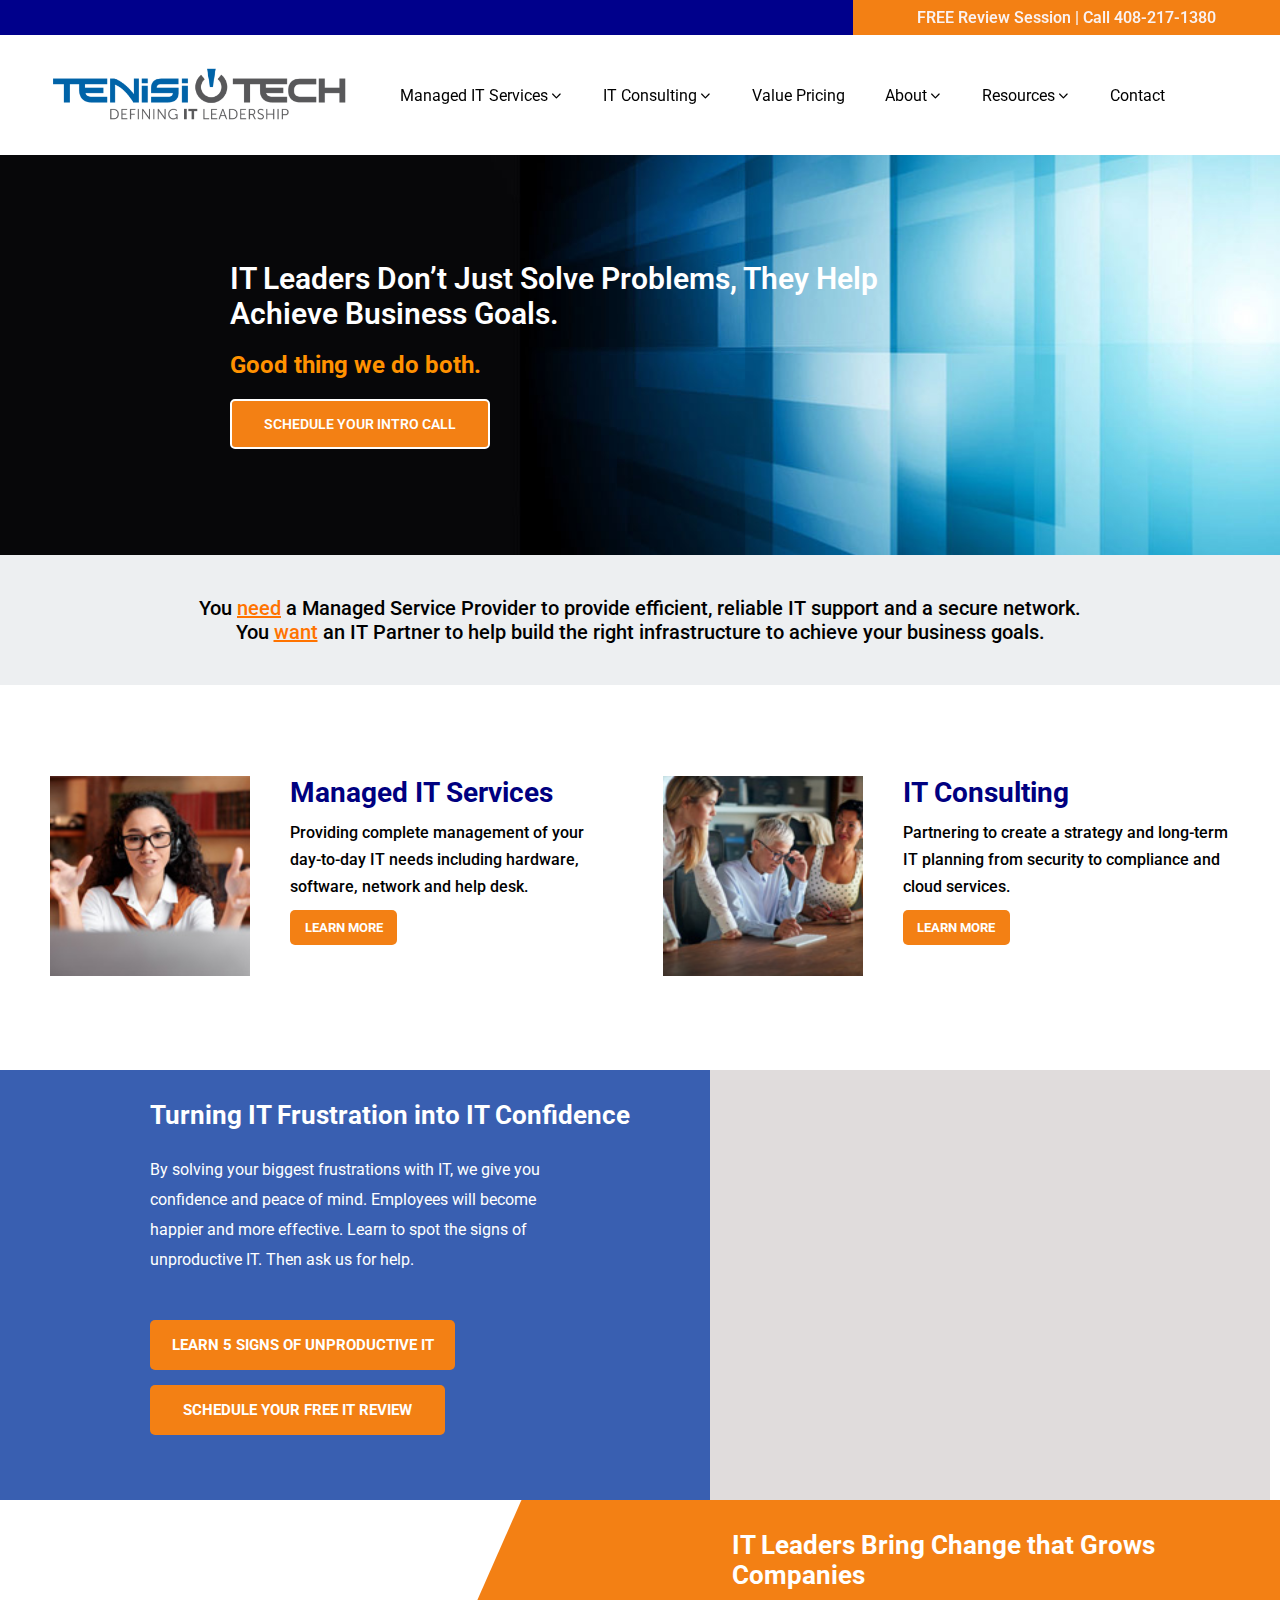
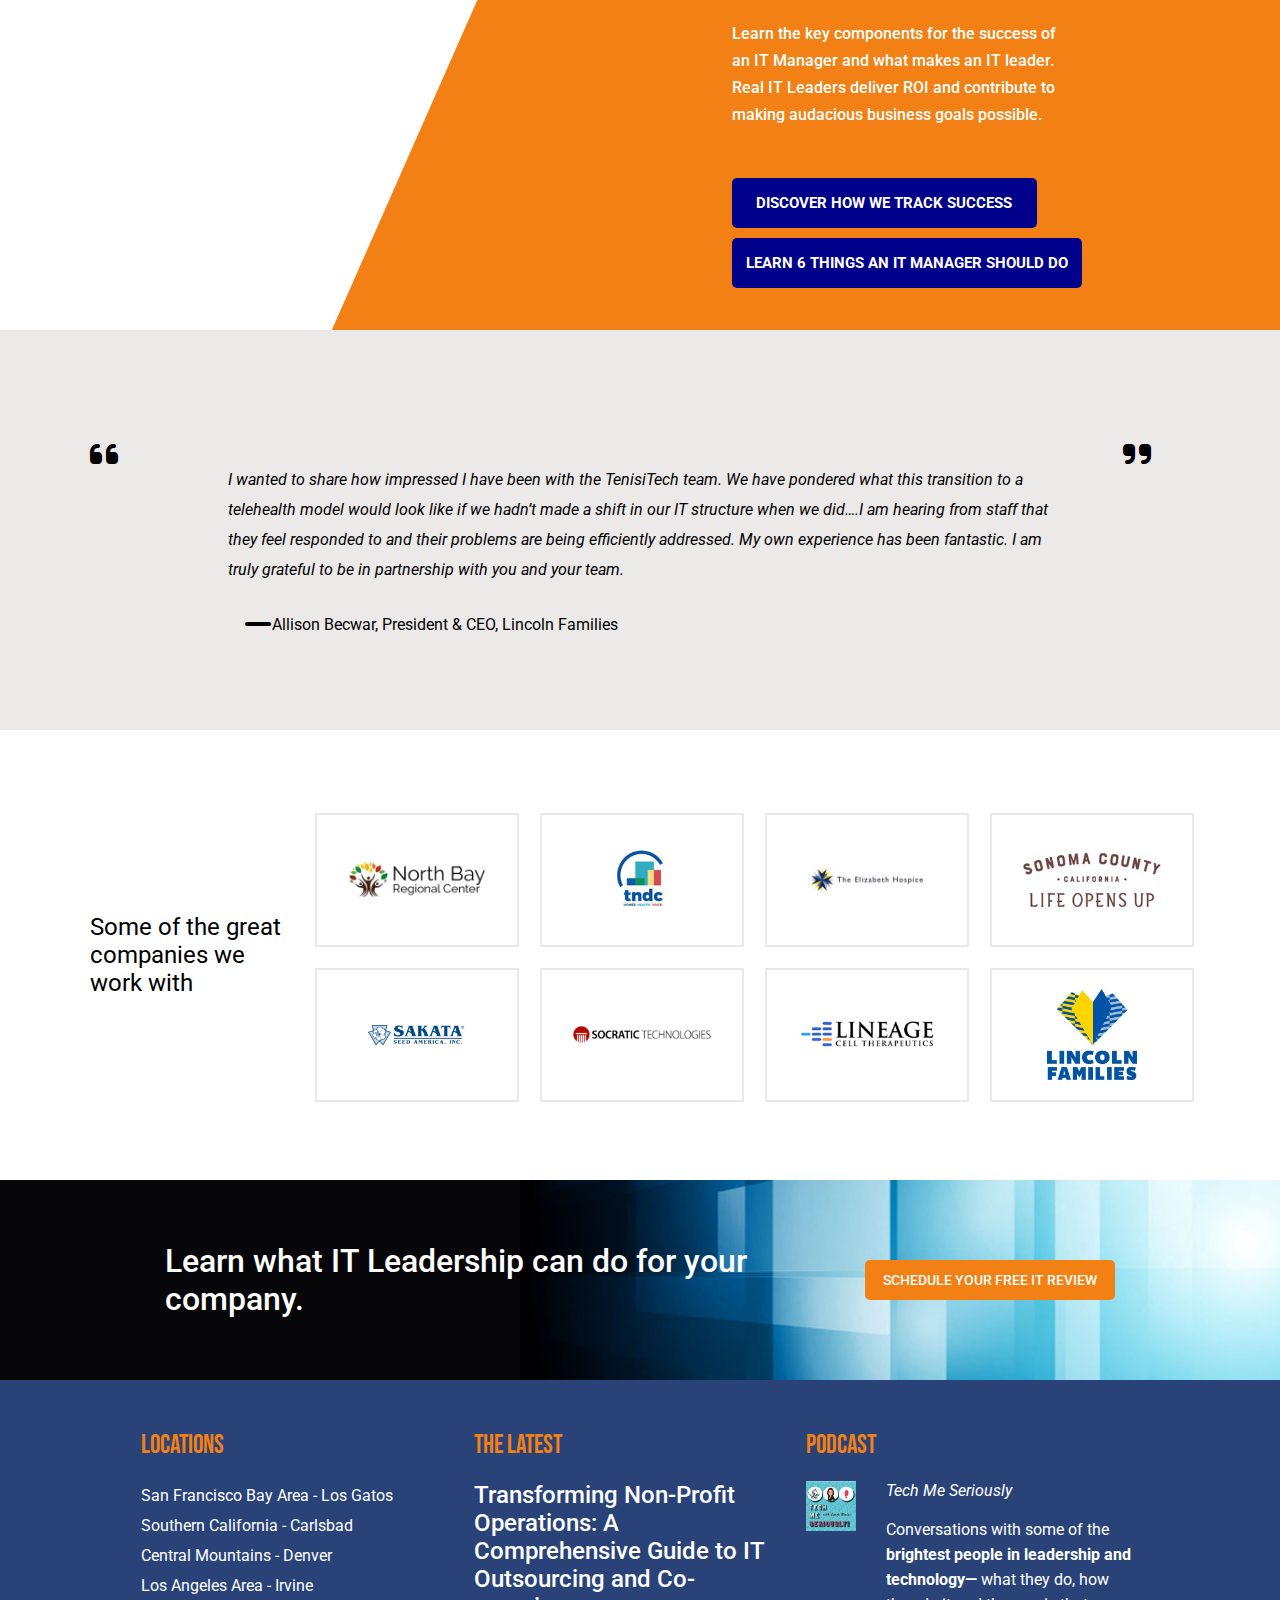
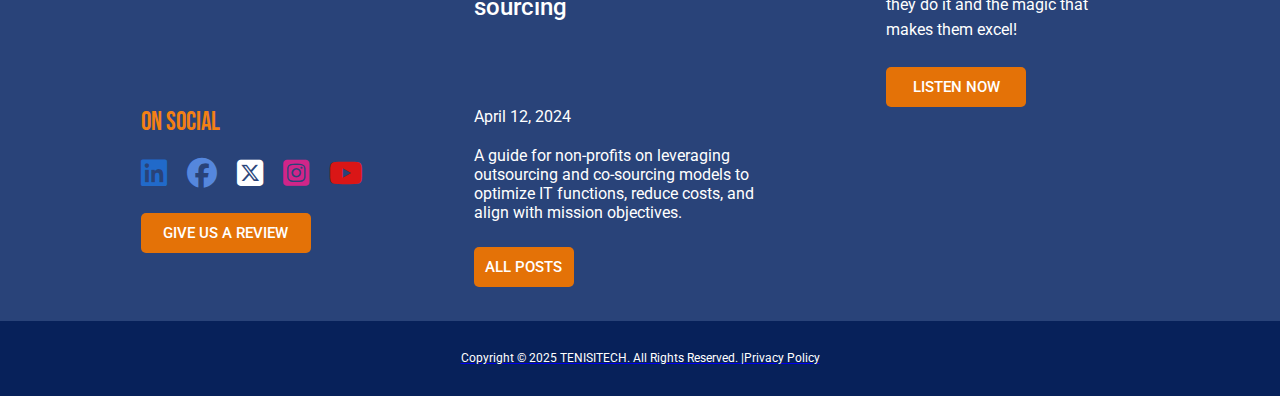
==== commit 31144fc1: "Add files via upload" ====
--- a/index.html
+++ b/index.html
@@ -82,6 +82,71 @@
                 </nav>
             </div>
         </section>
+        <!-- Section: Fixed Header -->
+        <section id="fixed-header">
+            <!-- Section: Top Header -->
+            <section id="top-header">
+                <div class="grid-top-header">
+                    <div class="top-header-grid-1"></div>
+                    <div class="top-header-grid-2"><p><span class="turns-black top-header-part-1">FREE Review Session</span> <!-- Turns invisible for screen size between 599px and 300px--> <span class="turns-invisible">|</span>   <span class="turns-black top-header-part-2">Call 408-217-1380</span></p></div>
+                </div>
+            </section>
+            <!-- Section: Header -->
+            <section id="header">
+                <div class="navigation">
+                    <div class="logo"><a href="index.html"><img class="menubar-img" src="./Image/Logo/tenisi-tech-logo-1024x206.png" alt="Logo"></a> </div>
+                    <div class="menu-invisible-logo-mbl">
+                        <div class="menu-icon-placement">
+                            <div><a href="./menubar(mobile).html"><i class="fa-solid fa-bars menu-icon"></i></a></div> 
+                        </div>
+                    </div>
+                    <nav>
+                        <ul class="menu-tab">
+                            <li class="item-1 items"><a href="#">Managed IT Services <div class="chevron-down-icon"><i class="fa-solid fa-chevron-down fa-2xs"></i></div> </a>
+                                <ul class="dropdown-1">
+                                    <li class="DropDown-1-SubMenu-1" id="submenu-I"><a href="#">Services South Bay</a></li>
+                                    <li class="DropDown-1-SubMenu-2" id="submenu-I"><a href="#">IT For Non- Profits</a></li>
+                                </ul>
+                            </li>
+                            <li class="item-2 items"><a href="#">IT Consulting <div class="chevron-down-icon"><i class="fa-solid fa-chevron-down fa-2xs"></i></div></a>
+                                <ul class="dropdown-2">
+                                    <li class="DropDown-2-SubMenu-1" id="submenu-II"><a href="#">CIO Advisory Services</a></li>
+                                    <li class="DropDown-2-SubMenu-2" id="submenu-II"><a href="#">Cloud Services</a></li>
+                                    <li class="DropDown-2-SubMenu-3" id="submenu-II"><a href="#">IT Compliance</a></li>
+                                    <li class="DropDown-2-SubMenu-4" id="submenu-II"><a href="#">Information Security</a></li>
+                                    <li class="DropDown-2-SubMenu-5" id="submenu-II"><a href="#">IT Disaster Recovery</a></li>
+                                </ul>                            
+                            </li>
+                            <li class="item-3 items"><a href="#">Value Pricing</a></li>
+                            <li class="item-4 items"><a href="#">About <div class="chevron-down-icon"><i class="fa-solid fa-chevron-down fa-2xs"></i></div></a>
+                                <ul class="dropdown-3">
+                                    <li class="DropDown-3-SubMenu-1" id="submenu-III"><a href="#">Meet The Team</a></li>
+                                    <li class="DropDown-3-SubMenu-2" id="submenu-III"><a href="#">Careers</a></li>
+                                    <li class="DropDown-3-SubMenu-3" id="submenu-III"><a href="#">Awards</a></li>
+                                    <li class="DropDown-3-SubMenu-4" id="submenu-III"><a href="#">Reviews</a></li>
+                                    <li class="DropDown-3-SubMenu-5" id="submenu-III"><a href="#">Testimonials</a></li>
+                                    <li class="DropDown-3-SubMenu-6" id="submenu-III"><a href="#">Client Comments</a></li>
+                                </ul>                        
+                            </li>
+                            <li class="item-5 items"><a href="#">Resources <div class="chevron-down-icon"><i class="fa-solid fa-chevron-down fa-2xs"></i></div></a>
+                                <ul class="dropdown-4">
+                                    <li class="DropDown-4-SubMenu-1" id="submenu-IV"><a href="#">Blog</a></li>
+                                    <li class="DropDown-4-SubMenu-2" id="submenu-IV"><a href="#">Newsletter</a></li>
+                                    <li class="DropDown-4-SubMenu-3" id="submenu-IV"><a href="#">Podcast</a></li>
+                                    <li class="DropDown-4-SubMenu-4" id="submenu-IV"><a href="#">Podcasts Transcripts</a></li>
+                                    <li class="DropDown-4-SubMenu-5" id="submenu-IV"><a href="#">Downloads</a></li>
+                                    <li class="DropDown-4-SubMenu-6" id="submenu-IV"><a href="#">Case Study</a></li>
+                                    <li class="DropDown-4-SubMenu-7" id="submenu-IV"><a href="#">Secure IT Services</a></li>
+                                    <li class="DropDown-4-SubMenu-8" id="submenu-IV"><a href="#">Outsourced IT</a></li>
+                                    <li class="DropDown-4-SubMenu-9" id="submenu-IV"><a href="#">CIO Advisory Unveiled</a></li>
+                                </ul>                        
+                            </li>
+                            <li class="item-6 items"><a href="#">Contact</a></li>
+                        </ul>
+                    </nav>
+                </div>
+            </section>
+        </section>
         <!-- Section: Hero -->    
         <section id="hero">
             <div class="hero-img">
@@ -250,11 +315,11 @@
                 <div class="card-4">
                     <h4 class="footer-widget-heading-4">ON SOCIAL</h4>
                     <div class="sm-icon">
-                        <div class="linkedin"><a href="#"><i class="fa-brands fa-linkedin icon" style="color: #216aca;"></i></a></div>
-                        <div class="fb"><a href="#"><i class="fa-brands fa-facebook icon" style="color: #5587dd;"></i></a></div>
-                        <div class="twitter"><a href="#"><i class="fa-brands fa-square-x-twitter icon"></i></a></div>
-                        <div class="insta"><a href="#"><i class="fa-brands fa-square-instagram icon" style="color: #d02589;"></i></a></div>
-                        <div class="youtube"><a href="#"><i class="fa-brands fa-youtube icon" style="color: #da1616;"></i></div>
+                        <div class="linkedin SM"><a href="#"><i class="fa-brands fa-linkedin icon" style="color: #216aca;"></i></a></div>
+                        <div class="fb SM"><a href="#"><i class="fa-brands fa-facebook icon" style="color: #5587dd;"></i></a></div>
+                        <div class="twitter SM"><a href="#"><i class="fa-brands fa-square-x-twitter icon"></i></a></div>
+                        <div class="insta SM"><a href="#"><i class="fa-brands fa-square-instagram icon" style="color: #d02589;"></i></a></div>
+                        <div class="youtube SM"><a href="#"><i class="fa-brands fa-youtube icon" style="color: #da1616;"></i></div>
                     </div>
                     <button class="card-btn-4" style="width:170px">GIVE US A REVIEW</button>
                 </div>
@@ -268,7 +333,7 @@
         <!-- Section: Footer -->
         <section id="footer">
             <div class="footer">
-                <div class="footer-text">Copyright © 2025 TENISITECH. All Rights Reserved. | Privacy Policy</div>
+                <div class="footer-text">Copyright © 2025 TENISITECH. All Rights Reserved. |<!-- <span class="privacy-policy"><a href="#"> -->Privacy Policy <!-- </a></span> --> </div>
             </div>
         </section>
     </body>
--- a/styles.css
+++ b/styles.css
@@ -17,6 +17,17 @@
     font-style: italic;
 }
 
+#fixed-header{
+    position: fixed;
+    width: 100%;
+    top: 0;
+    z-index: 2;
+    transition-delay: 2s;
+    transition-property: all;
+    transition-duration: 4s;
+    transition-timing-function: ease-in-out;
+}
+
 /* section : Header-Banner */
 
 .grid-top-header{
@@ -35,6 +46,7 @@
     display: flex;
     align-items: center;
     justify-content: center;
+    min-height: fit-content;
 }
 
 .top-header-grid-2 > p{
@@ -55,6 +67,7 @@
 .navigation{
     display: flex;
     height: 80px;
+    min-height: fit-content;
     gap: 50px;
     align-items: center;
     padding: 20px 0px;
@@ -342,6 +355,7 @@
     align-items: center;
     justify-content: center;
     height: 130px;
+    object-fit: contain;
 }
 
 #value-proposition-section  div > a{
@@ -728,13 +742,7 @@
 
 .sm-icon{
     display: flex;
-    gap: 10px;
-}
-
-.icon{
-    border-radius: 50%;
-    height: 30px;
-    width: 30px;
+    gap: 20px;
 }
 
 .date{
@@ -764,7 +772,15 @@
 
 .card-3-para{
     line-height: 25px;
-
+}
+
+.icon{
+    font-size: 30px;
+}
+
+.SM{
+    clip-path: circle(50);
+    border-radius: 50%;
 }
 
 /* Section: Footer */
@@ -776,12 +792,27 @@
     align-items: center;
     font-size: 12px;
     background-color:rgb(7, 33, 90);
-    color: white;
+    color: white !important;
 }
 
 .footer-text{
+    color: white !important;
     text-decoration: none;
     outline: none !important;
+}
+
+.privacy-policy > a{
+    color: white;
+}
+
+.privacy-policy{
+    color: white;
+    text-decoration: none;
+    outline: none !important;
+}
+
+.privacy-policy:hover{
+    color: rgb(228, 114, 7);
 }
 
 
@@ -1361,6 +1392,12 @@
 /* Section: Service Overview Section */
 
 @media (max-width: 1500px){
+    #Service-Overview-Section{
+        display: flex;
+        align-items: center !important;
+        min-height: fit-content;
+    }
+
     .first-card, .second-card{
         width: 50%;
     }
@@ -1374,6 +1411,9 @@
 @media (max-width: 925px){
     #Service-Overview-Section{
         padding: 30px 30px 30px 30px;
+        display: flex;
+        align-items: center !important;
+        min-height: fit-content;
     }
 
     .service-overview-container{
@@ -2093,6 +2133,30 @@
         text-decoration: none;
         outline: none !important;
     }
+
+    .card-1{    /* Locations */
+        order: -2;
+    }
+
+    .card-4{ /* On Social */
+        order: -1;
+    }
+
+    .card-2{ /* The Latest */
+        order: 0;
+    }
+
+    .card-5{ /* Part of Card-2 : Latest */
+        order: 1;
+    }
+
+    .card-3{ /* Podcast */
+        order: 2;
+    }
+
+    .icon{
+        font-size: 30px;
+    }
 }
 
 @media (max-width: 600px){
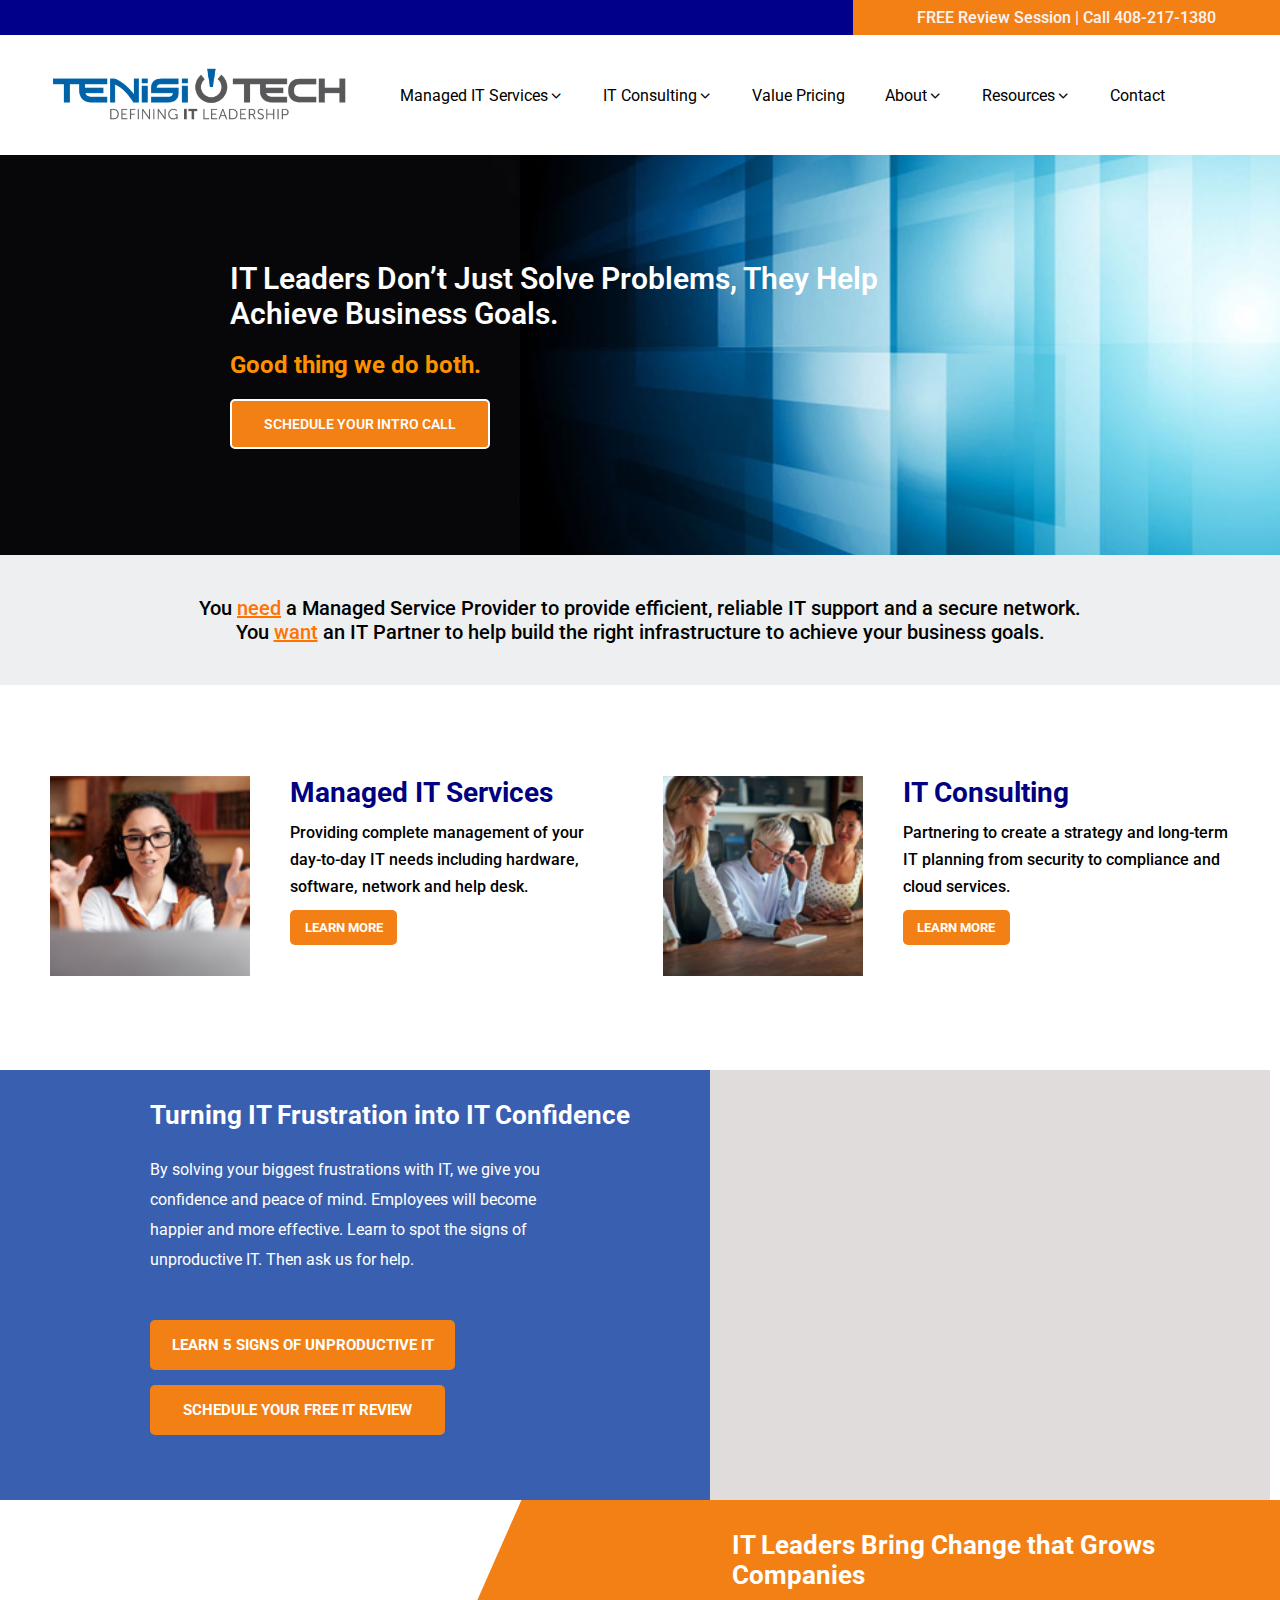
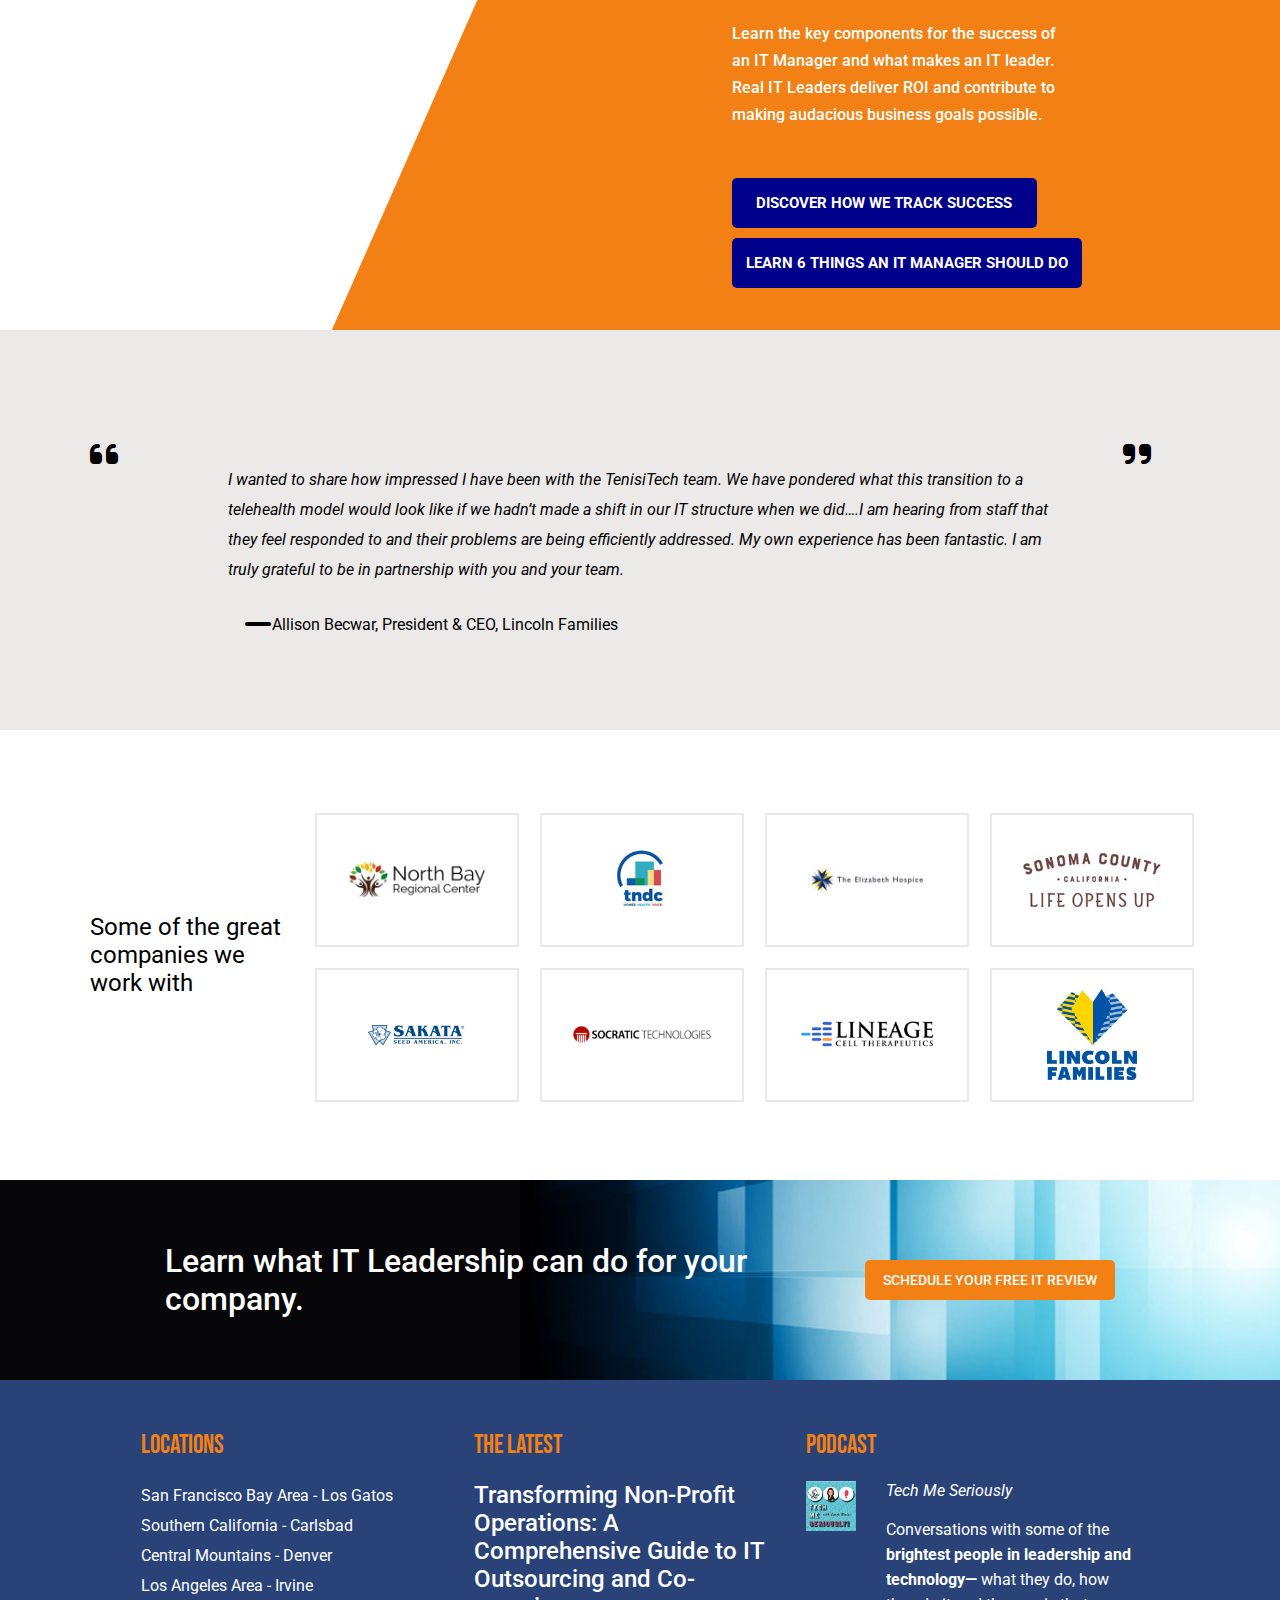
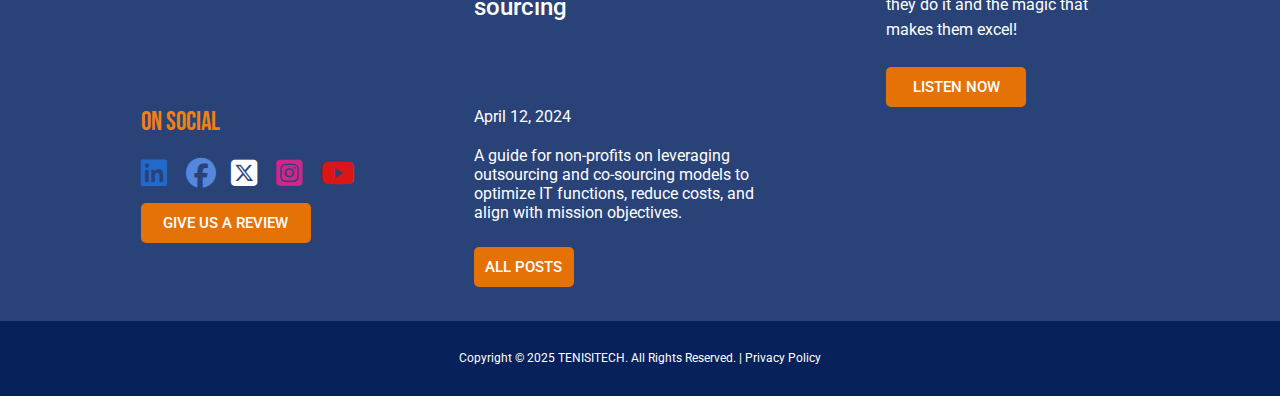
==== commit 9b4ee1e0: "Add files via upload" ====
--- a/index.html
+++ b/index.html
@@ -31,20 +31,84 @@
         <section id="header">
             <div class="navigation">
                 <div class="logo"><a href="index.html"><img class="menubar-img" src="./Image/Logo/tenisi-tech-logo-1024x206.png" alt="Logo"></a> </div>
-                <div class="menu-invisible-logo-mbl">
-                    <div class="menu-icon-placement">
-                        <div><a href="./menubar(mobile).html"><i class="fa-solid fa-bars menu-icon"></i></a></div> 
-                    </div>
-                </div>
+                <input type="checkbox" id="click">
+                <label for="click">
+                    <div class="menu-invisible-logo-mbl">
+                        <div class="menu-icon-placement">
+                            <div>
+                                <label for="click">
+                                    <i class="fa-solid fa-bars menu-icon"></i>
+                                </label>
+                            </div> 
+                        </div>
+                    </div>
+                </label>
                 <nav>
+                    <div class="mbl-menu-tab-container">
+                        <div class="orange-xmark">
+                            <label for="click">
+                                <i class="fa-solid fa-xmark xmark" style="color: #f18509;"></i>
+                            </label>
+                        </div>
+                        <ul class="mbl-menu-tab">
+                            <li class="mbl-item-1 mbl-items"><a class="mbl-item-hyperlink-1" href="#">Managed IT Services <div class="chevron-down-icon"><i class="fa-solid fa-chevron-down fa-2xs"></i></div> </a>
+                                <ul class="mbl-dropdown-1">
+                                    <li class="mbl-DropDown-1-SubMenu-1" id="mbl-submenu-I"><a href="#">Services South Bay</a></li>
+                                    <li class="mbl-DropDown-1-SubMenu-2" id="mbl-submenu-I"><a href="#">IT For Non- Profits</a></li>
+                                </ul>
+                            </li>
+                            <hr class="horizontal-dash">
+                            <li class="mbl-item-2 mbl-items"><a href="#">IT Consulting <div class="chevron-down-icon"><i class="fa-solid fa-chevron-down fa-2xs"></i></div></a>
+                                <br class="mbl-menu-btm-border">
+                                <ul class="mbl-dropdown-2">
+                                    <li class="mbl-DropDown-2-SubMenu-1" id="mbl-submenu-II"><a href="#">CIO Advisory Services</a></li>
+                                    <li class="mbl-DropDown-2-SubMenu-2" id="mbl-submenu-II"><a href="#">Cloud Services</a></li>
+                                    <li class="mbl-DropDown-2-SubMenu-3" id="mbl-submenu-II"><a href="#">IT Compliance</a></li>
+                                    <li class="mbl-DropDown-2-SubMenu-4" id="mbl-submenu-II"><a href="#">Information Security</a></li>
+                                    <li class="mbl-DropDown-2-SubMenu-5" id="mbl-submenu-II"><a href="#">IT Disaster Recovery</a></li>
+                                </ul>                            
+                            </li>
+                            <hr class="horizontal-dash">
+                            <li class="mbl-item-3 mbl-items"><a href="#">Value Pricing</a> <br class="mbl-menu-btm-border"></li>
+                            <hr class="horizontal-dash">
+                            <li class="mbl-item-4 mbl-items"><a href="#">About <div class="chevron-down-icon"><i class="fa-solid fa-chevron-down fa-2xs"></i></div></a>
+                                <br class="mbl-menu-btm-border">
+                                <ul class="mbl-dropdown-3">
+                                    <li class="mbl-DropDown-3-SubMenu-1" id="mbl-submenu-III"><a href="#">Meet The Team</a></li>
+                                    <li class="mbl-DropDown-3-SubMenu-2" id="mbl-submenu-III"><a href="#">Careers</a></li>
+                                    <li class="mbl-DropDown-3-SubMenu-3" id="mbl-submenu-III"><a href="#">Awards</a></li>
+                                    <li class="mbl-DropDown-3-SubMenu-4" id="mbl-submenu-III"><a href="#">Reviews</a></li>
+                                    <li class="mbl-DropDown-3-SubMenu-5" id="mbl-submenu-III"><a href="#">Testimonials</a></li>
+                                    <li class="mbl-DropDown-3-SubMenu-6" id="mbl-submenu-III"><a href="#">Client Comments</a></li>
+                                </ul>                        
+                            </li>
+                            <hr class="horizontal-dash">
+                            <li class="mbl-item-5 mbl-items"><a href="#">Resources <div class="chevron-down-icon"><i class="fa-solid fa-chevron-down fa-2xs"></i></div></a>
+                                <ul class="mbl-dropdown-4">
+                                    <li class="mbl-DropDown-4-SubMenu-1" id="mbl-submenu-IV"><a href="#">Blog</a></li>
+                                    <li class="mbl-DropDown-4-SubMenu-2" id="mbl-submenu-IV"><a href="#">Newsletter</a></li>
+                                    <li class="mbl-DropDown-4-SubMenu-3" id="mbl-submenu-IV"><a href="#">Podcast</a></li>
+                                    <li class="mbl-DropDown-4-SubMenu-4" id="mbl-submenu-IV"><a href="#">Podcasts Transcripts</a></li>
+                                    <li class="mbl-DropDown-4-SubMenu-5" id="mbl-submenu-IV"><a href="#">Downloads</a></li>
+                                    <li class="mbl-DropDown-4-SubMenu-6" id="mbl-submenu-IV"><a href="#">Case Study</a></li>
+                                    <li class="mbl-DropDown-4-SubMenu-7" id="mbl-submenu-IV"><a href="#">Secure IT Services</a></li>
+                                    <li class="mbl-DropDown-4-SubMenu-8" id="mbl-submenu-IV"><a href="#">Outsourced IT</a></li>
+                                    <li class="mbl-DropDown-4-SubMenu-9" id="mbl-submenu-IV"><a href="#">CIO Advisory Unveiled</a></li>
+                                </ul>                        
+                            </li>
+                            <hr class="horizontal-dash">
+                            <li class="mbl-item-6 mbl-items"><a href="#">Contact</a></li>
+                            <hr class="horizontal-dash">
+                        </ul>                           
+                    </div>
                     <ul class="menu-tab">
-                        <li class="item-1 items"><a href="#">Managed IT Services <div class="chevron-down-icon"><i class="fa-solid fa-chevron-down fa-2xs"></i></div> </a>
+                        <li class="item-1 items"><a href="#">Managed IT Services <div class="cdi chevron-down-icon"><i class="fa-solid fa-chevron-down fa-2xs"></i></div> </a>
                             <ul class="dropdown-1">
                                 <li class="DropDown-1-SubMenu-1" id="submenu-I"><a href="#">Services South Bay</a></li>
                                 <li class="DropDown-1-SubMenu-2" id="submenu-I"><a href="#">IT For Non- Profits</a></li>
                             </ul>
                         </li>
-                        <li class="item-2 items"><a href="#">IT Consulting <div class="chevron-down-icon"><i class="fa-solid fa-chevron-down fa-2xs"></i></div></a>
+                        <li class="item-2 items"><a href="#">IT Consulting <div class="cdi chevron-down-icon"><i class="fa-solid fa-chevron-down fa-2xs"></i></div></a>
                             <ul class="dropdown-2">
                                 <li class="DropDown-2-SubMenu-1" id="submenu-II"><a href="#">CIO Advisory Services</a></li>
                                 <li class="DropDown-2-SubMenu-2" id="submenu-II"><a href="#">Cloud Services</a></li>
@@ -54,7 +118,7 @@
                             </ul>                            
                         </li>
                         <li class="item-3 items"><a href="#">Value Pricing</a></li>
-                        <li class="item-4 items"><a href="#">About <div class="chevron-down-icon"><i class="fa-solid fa-chevron-down fa-2xs"></i></div></a>
+                        <li class="item-4 items"><a href="#">About <div class="cdi chevron-down-icon"><i class="fa-solid fa-chevron-down fa-2xs"></i></div></a>
                             <ul class="dropdown-3">
                                 <li class="DropDown-3-SubMenu-1" id="submenu-III"><a href="#">Meet The Team</a></li>
                                 <li class="DropDown-3-SubMenu-2" id="submenu-III"><a href="#">Careers</a></li>
@@ -64,7 +128,7 @@
                                 <li class="DropDown-3-SubMenu-6" id="submenu-III"><a href="#">Client Comments</a></li>
                             </ul>                        
                         </li>
-                        <li class="item-5 items"><a href="#">Resources <div class="chevron-down-icon"><i class="fa-solid fa-chevron-down fa-2xs"></i></div></a>
+                        <li class="item-5 items"><a href="#">Resources <div class="cdi chevron-down-icon"><i class="fa-solid fa-chevron-down fa-2xs"></i></div></a>
                             <ul class="dropdown-4">
                                 <li class="DropDown-4-SubMenu-1" id="submenu-IV"><a href="#">Blog</a></li>
                                 <li class="DropDown-4-SubMenu-2" id="submenu-IV"><a href="#">Newsletter</a></li>
@@ -95,20 +159,72 @@
             <section id="header">
                 <div class="navigation">
                     <div class="logo"><a href="index.html"><img class="menubar-img" src="./Image/Logo/tenisi-tech-logo-1024x206.png" alt="Logo"></a> </div>
-                    <div class="menu-invisible-logo-mbl">
-                        <div class="menu-icon-placement">
-                            <div><a href="./menubar(mobile).html"><i class="fa-solid fa-bars menu-icon"></i></a></div> 
+                    <input type="checkbox" id="click">
+                    <label for="click">
+                        <div class="menu-invisible-logo-mbl">
+                            <div class="menu-icon-placement">
+                                <div>
+                                    <label for="click">
+                                        <i class="fa-solid fa-bars menu-icon"></i>
+                                    </label>
+                                </div> 
+                            </div>
                         </div>
-                    </div>
+                    </label>
                     <nav>
+                        <div class="mbl-menu-tab-container">
+                            <i class="fa-solid fa-xmark xmark" style="color: #f18509;"></i>
+                            <ul class="mbl-menu-tab>
+                                <li class="mbl-item-1 mbl-items"><a href="#">Managed IT Services <div class="chevron-down-icon"><i class="fa-solid fa-chevron-down fa-2xs"></i></div> </a>
+                                    <ul class="mbl-dropdown-1">
+                                        <li class="mbl-DropDown-1-SubMenu-1" id="mbl-submenu-I"><a href="#">Services South Bay</a></li>
+                                        <li class="mbl-DropDown-1-SubMenu-2" id="mbl-submenu-I"><a href="#">IT For Non- Profits</a></li>
+                                    </ul>
+                                </li>
+                                <li class="mbl-item-2 mbl-items"><a href="#">IT Consulting <div class="chevron-down-icon"><i class="fa-solid fa-chevron-down fa-2xs"></i></div></a>
+                                    <ul class="mbl-dropdown-2">
+                                        <li class="mbl-DropDown-2-SubMenu-1" id="mbl-submenu-II"><a href="#">CIO Advisory Services</a></li>
+                                        <li class="mbl-DropDown-2-SubMenu-2" id="mbl-submenu-II"><a href="#">Cloud Services</a></li>
+                                        <li class="mbl-DropDown-2-SubMenu-3" id="mbl-submenu-II"><a href="#">IT Compliance</a></li>
+                                        <li class="mbl-DropDown-2-SubMenu-4" id="mbl-submenu-II"><a href="#">Information Security</a></li>
+                                        <li class="mbl-DropDown-2-SubMenu-5" id="mbl-submenu-II"><a href="#">IT Disaster Recovery</a></li>
+                                    </ul>                            
+                                </li>
+                                <li class="mbl-item-3 mbl-items"><a href="#">Value Pricing</a></li>
+                                <li class="mbl-item-4 mbl-items"><a href="#">About <div class="chevron-down-icon"><i class="fa-solid fa-chevron-down fa-2xs"></i></div></a>
+                                    <ul class="mbl-dropdown-3">
+                                        <li class="mbl-DropDown-3-SubMenu-1" id="mbl-submenu-III"><a href="#">Meet The Team</a></li>
+                                        <li class="mbl-DropDown-3-SubMenu-2" id="mbl-submenu-III"><a href="#">Careers</a></li>
+                                        <li class="mbl-DropDown-3-SubMenu-3" id="mbl-submenu-III"><a href="#">Awards</a></li>
+                                        <li class="mbl-DropDown-3-SubMenu-4" id="mbl-submenu-III"><a href="#">Reviews</a></li>
+                                        <li class="mbl-DropDown-3-SubMenu-5" id="mbl-submenu-III"><a href="#">Testimonials</a></li>
+                                        <li class="mbl-DropDown-3-SubMenu-6" id="mbl-submenu-III"><a href="#">Client Comments</a></li>
+                                    </ul>                        
+                                </li>
+                                <li class="mbl-item-5 mbl-items"><a href="#">Resources <div class="chevron-down-icon"><i class="fa-solid fa-chevron-down fa-2xs"></i></div></a>
+                                    <ul class="mbl-dropdown-4">
+                                        <li class="mbl-DropDown-4-SubMenu-1" id="mbl-submenu-IV"><a href="#">Blog</a></li>
+                                        <li class="mbl-DropDown-4-SubMenu-2" id="mbl-submenu-IV"><a href="#">Newsletter</a></li>
+                                        <li class="mbl-DropDown-4-SubMenu-3" id="mbl-submenu-IV"><a href="#">Podcast</a></li>
+                                        <li class="mbl-DropDown-4-SubMenu-4" id="mbl-submenu-IV"><a href="#">Podcasts Transcripts</a></li>
+                                        <li class="mbl-DropDown-4-SubMenu-5" id="mbl-submenu-IV"><a href="#">Downloads</a></li>
+                                        <li class="mbl-DropDown-4-SubMenu-6" id="mbl-submenu-IV"><a href="#">Case Study</a></li>
+                                        <li class="mbl-DropDown-4-SubMenu-7" id="mbl-submenu-IV"><a href="#">Secure IT Services</a></li>
+                                        <li class="mbl-DropDown-4-SubMenu-8" id="mbl-submenu-IV"><a href="#">Outsourced IT</a></li>
+                                        <li class="mbl-DropDown-4-SubMenu-9" id="mbl-submenu-IV"><a href="#">CIO Advisory Unveiled</a></li>
+                                    </ul>                        
+                                </li>
+                                <li class="mbl-item-6 mbl-items"><a href="#">Contact</a></li>
+                            </ul>                           
+                        </div>
                         <ul class="menu-tab">
-                            <li class="item-1 items"><a href="#">Managed IT Services <div class="chevron-down-icon"><i class="fa-solid fa-chevron-down fa-2xs"></i></div> </a>
+                            <li class="item-1 items"><a href="#">Managed IT Services <div class="cdi chevron-down-icon"><i class="fa-solid fa-chevron-down fa-2xs"></i></div> </a>
                                 <ul class="dropdown-1">
                                     <li class="DropDown-1-SubMenu-1" id="submenu-I"><a href="#">Services South Bay</a></li>
                                     <li class="DropDown-1-SubMenu-2" id="submenu-I"><a href="#">IT For Non- Profits</a></li>
                                 </ul>
                             </li>
-                            <li class="item-2 items"><a href="#">IT Consulting <div class="chevron-down-icon"><i class="fa-solid fa-chevron-down fa-2xs"></i></div></a>
+                            <li class="item-2 items"><a href="#">IT Consulting <div class="cdi chevron-down-icon"><i class="fa-solid fa-chevron-down fa-2xs"></i></div></a>
                                 <ul class="dropdown-2">
                                     <li class="DropDown-2-SubMenu-1" id="submenu-II"><a href="#">CIO Advisory Services</a></li>
                                     <li class="DropDown-2-SubMenu-2" id="submenu-II"><a href="#">Cloud Services</a></li>
@@ -118,7 +234,7 @@
                                 </ul>                            
                             </li>
                             <li class="item-3 items"><a href="#">Value Pricing</a></li>
-                            <li class="item-4 items"><a href="#">About <div class="chevron-down-icon"><i class="fa-solid fa-chevron-down fa-2xs"></i></div></a>
+                            <li class="item-4 items"><a href="#">About <div class="cdi chevron-down-icon"><i class="fa-solid fa-chevron-down fa-2xs"></i></div></a>
                                 <ul class="dropdown-3">
                                     <li class="DropDown-3-SubMenu-1" id="submenu-III"><a href="#">Meet The Team</a></li>
                                     <li class="DropDown-3-SubMenu-2" id="submenu-III"><a href="#">Careers</a></li>
@@ -128,7 +244,7 @@
                                     <li class="DropDown-3-SubMenu-6" id="submenu-III"><a href="#">Client Comments</a></li>
                                 </ul>                        
                             </li>
-                            <li class="item-5 items"><a href="#">Resources <div class="chevron-down-icon"><i class="fa-solid fa-chevron-down fa-2xs"></i></div></a>
+                            <li class="item-5 items"><a href="#">Resources <div class="cdi chevron-down-icon"><i class="fa-solid fa-chevron-down fa-2xs"></i></div></a>
                                 <ul class="dropdown-4">
                                     <li class="DropDown-4-SubMenu-1" id="submenu-IV"><a href="#">Blog</a></li>
                                     <li class="DropDown-4-SubMenu-2" id="submenu-IV"><a href="#">Newsletter</a></li>
@@ -333,8 +449,17 @@
         <!-- Section: Footer -->
         <section id="footer">
             <div class="footer">
-                <div class="footer-text">Copyright © 2025 TENISITECH. All Rights Reserved. |<!-- <span class="privacy-policy"><a href="#"> -->Privacy Policy <!-- </a></span> --> </div>
-            </div>
-        </section>
+                <div class="footer-text">Copyright © 2025 TENISITECH. All Rights Reserved. |<a href="#" class="privacy-policy"> Privacy Policy </a> </div>
+            </div>
+        </section>
+        <!-- Section: Top Scroll Icon Shortcut -->
+        <a href="#" id="shortcut-icon">
+            <section class="top-scroll-shortcut-icon">
+                <div class="shortcut-icon">
+                    <i class="fa-solid fa-chevron-up"></i>
+                </div>
+            </section>
+        </a>
+        <script src="./main.js" type="text/javascript"></script>
     </body>
 </html>
--- a/styles.css
+++ b/styles.css
@@ -6,7 +6,7 @@
     font-family: "Roboto", sans-serif;
 }
 
-.chevron-down-icon{
+.cdi{
     display: flex;
     justify-content: center;
     align-items: center;
@@ -17,16 +17,6 @@
     font-style: italic;
 }
 
-#fixed-header{
-    position: fixed;
-    width: 100%;
-    top: 0;
-    z-index: 2;
-    transition-delay: 2s;
-    transition-property: all;
-    transition-duration: 4s;
-    transition-timing-function: ease-in-out;
-}
 
 /* section : Header-Banner */
 
@@ -62,6 +52,27 @@
 
 #header{
     background-color: white;
+}
+
+#fixed-header{
+    visibility: hidden;
+    opacity: 0;
+    position: fixed;
+    top: -100%;
+}
+
+#fixed-header.active{
+    position: fixed;
+    display: block;
+    width: 100%;
+    top: 0%;
+    opacity: 1;
+    visibility: visible;
+    z-index: 3;
+    transition-property: all;
+    transition-duration: 2s;
+    transition-delay: 0s;
+    transition: top 2s cubic-bezier(0.59, 0.01, 0.57, 0.94), opacity 0.1s cubic-bezier(0.59, 0.01, 0.57, 0.94), visibility 0.1s cubic-bezier(0.59, 0.01, 0.57, 0.94);
 }
 
 .navigation{
@@ -76,6 +87,19 @@
 
 .logo{
     flex-basis: 640px;
+}
+
+#click{
+    display: none;
+}
+
+/* #tap{
+    display: none;
+} */
+
+.mbl-menu-tab li{
+    list-style-type: none;
+    text-decoration: none;
 }
 
 .menubar-img{
@@ -283,6 +307,25 @@
     font-size: 18px;
 }
 
+/* Mobile Menu Bar CSS (screen size=699px) */
+
+.mbl-menu-tab-container{
+    display: none;
+}
+
+.xmark{
+    position: absolute;
+    top: 0;
+    right: 0.5%;
+    font-size: 27px;
+    cursor: pointer;
+}
+
+.xmark:hover{
+    background-color: #000;
+}
+
+
 /* Section: Hero */
 
 .hero-img{
@@ -465,6 +508,11 @@
     cursor: pointer;
 }
 
+.blue-box-content{
+    position: relative;
+    z-index: 2;
+}
+
 .value-message-para{
     line-height: 30px;
     margin-bottom: 30px;
@@ -490,6 +538,7 @@
     padding: 0;
     margin-bottom: 0px;
     padding-bottom: 0px;
+    overflow-y: hidden !important;
 }
 
 .vimeo-video{
@@ -743,6 +792,9 @@
 .sm-icon{
     display: flex;
     gap: 20px;
+    height: 20px;
+    position: relative;
+    z-index: 3;
 }
 
 .date{
@@ -776,11 +828,20 @@
 
 .icon{
     font-size: 30px;
+    transition-property: font-size;
+    transition-duration: 1s;
+    transition-timing-function: cubic-bezier(0.05, 1.09, 0.06, 1.08);
+    width: 25px;
+}
+
+.SM:hover{
+    transform: scale(1.3);
 }
 
 .SM{
     clip-path: circle(50);
     border-radius: 50%;
+    width: 25px;
 }
 
 /* Section: Footer */
@@ -795,10 +856,8 @@
     color: white !important;
 }
 
-.footer-text{
-    color: white !important;
-    text-decoration: none;
-    outline: none !important;
+.footer-text > a{
+    all: unset;
 }
 
 .privacy-policy > a{
@@ -808,11 +867,46 @@
 .privacy-policy{
     color: white;
     text-decoration: none;
-    outline: none !important;
+    cursor: pointer !important;
 }
 
 .privacy-policy:hover{
-    color: rgb(228, 114, 7);
+    color: rgb(228, 114, 7) !important;
+}
+
+/* Section: Top Scroll Icon Shortcut */
+
+.top-scroll-shortcut-icon{
+    position: fixed;
+    z-index: 3;
+    bottom: 40px;
+    right: 30px;
+    background-color: #00000050;
+    color: white;
+    height: 45px;
+    width: 45px;
+    display: flex;
+    justify-content: center;
+    align-items: center;
+    border-radius: 3px;
+    pointer-events: none;
+    text-decoration: none;
+    opacity: 0;
+    transition: all .4s;
+}
+
+html{
+    scroll-behavior: smooth;
+}
+
+.top-scroll-shortcut-icon.active{
+    opacity: 1;
+    pointer-events: auto;
+    cursor: pointer;
+}
+
+#shortcut-icon{
+    all: unset;
 }
 
 
@@ -872,6 +966,12 @@
 
 /* Section: Menubar */
 
+@media (max-width: 1560px) and (min-width: 1520px){
+    .items{
+        font-size: 15px;
+    }
+}
+
 @media (min-width: 1520px){
     .menubar-img{
         height: 65;
@@ -901,6 +1001,9 @@
         width: 350px;
         padding: 0px 50px;
         padding-left: 50px;
+    }
+    .items{
+        font-size: 15px;
     }
 }
 
@@ -1191,6 +1294,101 @@
         display: none;
     }
 
+    .mbl-menu-tab-container{
+        position: fixed;
+        overflow: hidden;
+        height: 100vh;
+        width: 100%;
+        top: 0;
+        left: -100%;
+        display: flex;
+        flex-direction: column;
+        /* gap: 40px; */
+        height: 100vh;
+        align-items: center;
+        background-color: white;
+        transition-property: all;
+        transition-duration: 0.2s;
+        transition-timing-function: ease;
+        z-index: 4;
+        list-style-type: none;
+        text-decoration: none;
+    }
+
+    .mbl-menu-tab-container.active{
+        top: -100%;
+        left: -100%;
+        visibility: hidden;
+        display: none;
+    }
+
+    #click:checked ~ nav > .mbl-menu-tab-container{
+        left: 0%;
+    }
+
+    #click:not(:checked) ~ nav > .mbl-menu-tab-container{
+        left: -100%;
+    }
+
+    ul{
+        all: unset;
+    }
+
+    .mbl-menu-tab{
+        display: flex !important;
+        flex-direction: column;
+        height: 100vh;
+        align-items: center;
+        gap: 20px;
+        margin-top: 65px;
+    }
+
+    .mbl-menu-tab li{
+        list-style-type: none !important;  
+    }
+
+    .mbl-items{
+        list-style-type: none;   
+        font-weight: 500;
+        font-size: 18px;
+        height: 20px;
+    }
+
+    .horizontal-dash{
+        width: 100vh;
+        border: 0.5px solid #f8f1f1;
+    }
+
+    .mbl-items > a{
+        color: #000; 
+        
+    }
+
+    .mbl-item-hyperlink-1{
+        list-style-type: none !important;
+        all: unset !important;
+    }
+
+    .mbl-menu-tab-container li a{
+        text-decoration: none !important;
+    }
+
+    #mbl-submenu-I, #mbl-submenu-II, #mbl-submenu-III, #mbl-submenu-IV{
+        list-style-type: none;    
+    }
+
+    .mbl-items a{
+        display: flex !important;
+    }
+
+    .mbl-dropdown-1, .mbl-dropdown-2, .mbl-dropdown-3, .mbl-dropdown-4{
+        display: none;
+    }
+
+    .mbl-item-1:hover mbl-dropdown-1{
+        display: block;
+    }
+
     .navigation{
         display: flex;
         flex-direction: row;
@@ -1208,6 +1406,11 @@
     .menu-invisible-logo-mbl{
         background-color: darkblue;
         display: inline-block;
+        cursor: pointer;
+    }
+
+    .menu-invisible-logo-mbl, .menu-icon{
+        cursor: pointer;
     }
 
     .menu-icon-placement{
